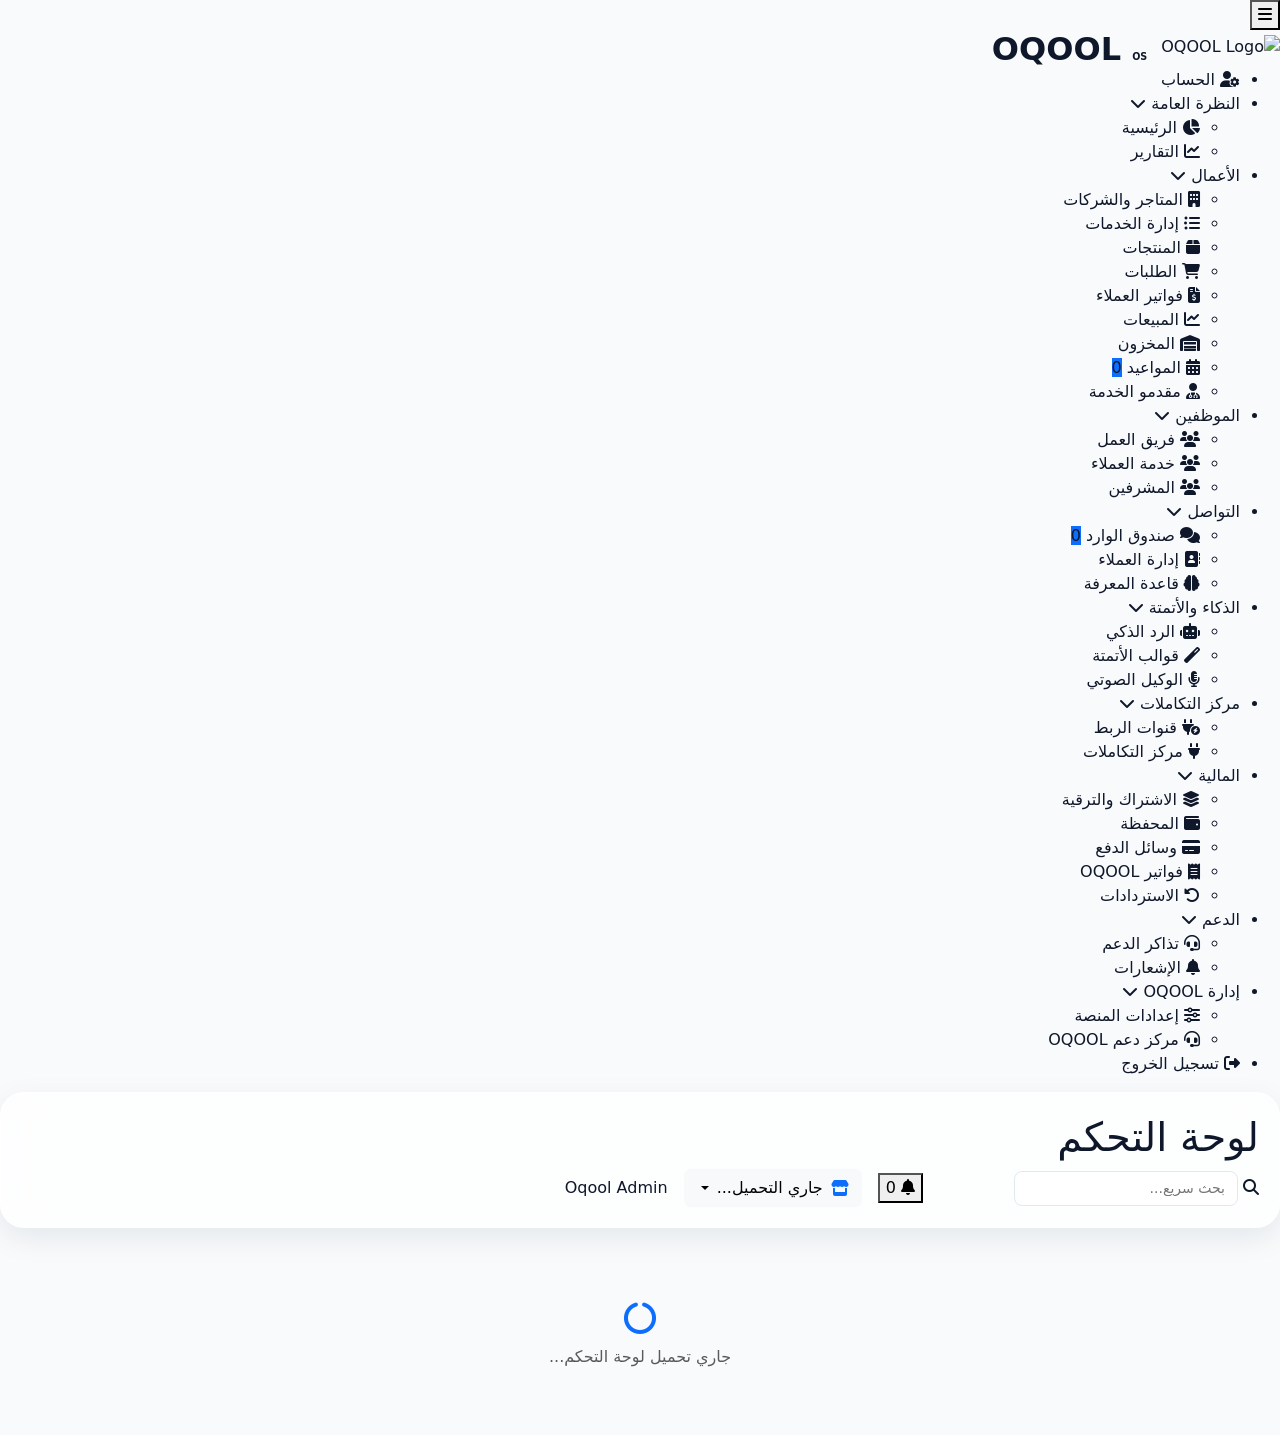
==== dashboard.html @ fad8ae8c "Add files via upload" ====
<!DOCTYPE html>
<html lang="ar" dir="rtl">
<head>
    <meta charset="UTF-8">
    <meta name="viewport" content="width=device-width, initial-scale=1.0">
    <title>OQOOL Dashboard | لوحة التحكم</title>

    <link href="https://cdn.jsdelivr.net/npm/bootstrap@5.3.0/dist/css/bootstrap.min.css" rel="stylesheet">
    <link rel="stylesheet" href="https://cdnjs.cloudflare.com/ajax/libs/font-awesome/6.4.0/css/all.min.css">
    <link href="https://cdn.jsdelivr.net/npm/boxicons@2.1.4/css/boxicons.min.css" rel="stylesheet">

    <!-- هوية عقول: main.css فيه المتغيرات، السايدبار، والبطاقات -->
    <link rel="stylesheet" href="/css/main.css?v=20260806">
    <link rel="stylesheet" href="/css/components.css?v=20260806">

    <link rel="icon" href="/images/logo3.png" type="image/png">
    
    <!-- مكتبة Chart.js لرسم المخطط البياني لقنوات التواصل -->
    <script src="https://cdn.jsdelivr.net/npm/chart.js"></script>

    <style>
        /* تحسينات التصميم الرسمي العالمي (Enterprise SaaS Styling) */
        :root {
            --oq-bg-main: #f8fafc;
            --oq-card-bg: #ffffff;
            --oq-border-color: #e2e8f0;
            --oq-text-main: #0f172a;
            --oq-text-muted: #64748b;
            --oq-primary: #2563eb;
        }

        body {
            background-color: var(--oq-bg-main);
            color: var(--oq-text-main);
            font-family: 'Tajawal', system-ui, -apple-system, sans-serif;
        }

        /* تحسين شريط البحث والزر في الهيدر */
        .oq-search-box input {
            border: 1px solid var(--oq-border-color);
            background: #ffffff;
            border-radius: 8px;
            padding: 6px 12px 6px 36px;
            font-size: 0.875rem;
            transition: all 0.2s ease;
        }

        .oq-search-box input:focus {
            border-color: var(--oq-primary);
            box-shadow: 0 0 0 3px rgba(37, 99, 235, 0.1);
        }

        /* تحسين بطاقات الـ KPI الرسمية */
        .oq-kpi-card {
            background: var(--oq-card-bg);
            border: 1px solid var(--oq-border-color);
            border-radius: 12px;
            padding: 20px;
            box-shadow: 0 1px 3px rgba(0, 0, 0, 0.04);
            transition: transform 0.2s ease, box-shadow 0.2s ease;
        }

        .oq-kpi-card:hover {
            box-shadow: 0 4px 12px rgba(0, 0, 0, 0.06);
            transform: translateY(-2px);
        }

        .oq-kpi-title {
            font-size: 0.85rem;
            color: var(--oq-text-muted);
            font-weight: 600;
            margin-bottom: 6px;
        }

        .oq-kpi-value {
            font-size: 1.75rem;
            font-weight: 700;
            color: var(--oq-text-main);
            letter-spacing: -0.02em;
        }

        .oq-kpi-sub {
            font-size: 0.75rem;
            color: #94a3b8;
            margin-top: 4px;
        }

        /* شريط التنبيه التجريبي الرسمي */
        #oqool-global-trial-banner {
            background: #eff6ff !important;
            border-bottom: 1px solid #bfdbfe !important;
            color: #1e40af !important;
            padding: 10px 20px;
            font-size: 0.875rem;
        }

        .oq-trial-upgrade-btn {
            background-color: var(--oq-primary);
            color: #ffffff;
            border-radius: 6px;
            padding: 6px 14px;
            font-size: 0.8rem;
            font-weight: 600;
            border: none;
            transition: background 0.2s ease;
        }

        .oq-trial-upgrade-btn:hover {
            background-color: #1d4ed8;
        }
    </style>
</head>

<body>

<!-- زر القائمة للجوال فقط -->
<button id="mobileMenuBtn" class="mobile-menu-btn" aria-label="فتح القائمة الجانبية" aria-expanded="false">
    <i class="fas fa-bars"></i>
</button>

<div class="layout" id="main-layout">
    <aside class="sidebar">

        <div class="logo d-flex align-items-center gap-2">
            <img src="/images/logo3.png" alt="OQOOL Logo" style="height: 28px; width: auto; object-fit: contain; margin-left: 6px;">
            <h2 class="fw-bold mb-0">OQOOL <span style="font-size: 0.6rem; color: var(--accent-color);">OS</span></h2>
        </div>

        <nav class="sidebar-nav" aria-label="التنقل الرئيسي">
            <ul id="main-nav">

                <li class="nav-item" data-section="profile">
                    <i class="fas fa-user-cog"></i>
                    <span>الحساب</span>
                </li>

                <!-- ============ النظرة العامة (مفتوحة افتراضياً) ============ -->
                <li class="nav-category-toggle open" data-category="overview">
                    <span>النظرة العامة</span>
                    <i class="fas fa-chevron-down chevron"></i>
                </li>
                <ul class="nav-submenu open" data-category-content="overview">
                    <li class="nav-item" data-section="dashboard">
                        <i class="fas fa-chart-pie"></i>
                        <span>الرئيسية</span>
                    </li>
                    <li class="nav-item" data-section="analytics">
                        <i class="fas fa-chart-line"></i>
                        <span>التقارير</span>
                    </li>
                </ul>

                <!-- ============ الأعمال ============ -->
                <li class="nav-category-toggle" data-category="business">
                    <span>الأعمال</span>
                    <i class="fas fa-chevron-down chevron"></i>
                </li>
                <ul class="nav-submenu" data-category-content="business">
                    <li class="nav-item active" data-section="companies">
                        <i class="fas fa-building"></i>
                        <span>المتاجر والشركات</span>
                    </li>
                    <li class="nav-item" data-section="services">
                        <i class="fas fa-list-ul"></i>
                        <span>إدارة الخدمات</span>
                    </li>

<li class="nav-item" data-section="products">
    <i class="fas fa-box"></i>
    <span>المنتجات</span>
</li>

<li class="nav-item" data-section="orders">
    <i class="fas fa-shopping-cart"></i>
    <span>الطلبات</span>
</li>

                    <li class="nav-item" data-section="customer-invoices">
                        <i class="fas fa-file-invoice-dollar"></i>
                        <span>فواتير العملاء</span>
                    </li>


<li class="nav-item" data-section="sales">
    <i class="fas fa-chart-line"></i>
    <span>المبيعات</span>
</li>

<li class="nav-item" data-section="inventory">
  <i class="fas fa-warehouse"></i>
  <span>المخزون</span>
</li>


                    <li class="nav-item" data-section="appointments">
                        <i class="fas fa-calendar-alt"></i>
                        <span>المواعيد</span>
                        <span id="appointments-badge" class="badge-pill bg-primary">0</span>
                    </li>

                  <li class="nav-item" data-section="providers">
                       <i class="fas fa-user-md"></i>
                       <span>مقدمو الخدمة</span>
                    </li>

                    </ul>


                <!-- ============ الموظفين ============ -->
                       <li class="nav-category-toggle" data-category="emplpyees">
                    <span>الموظفين</span>
                    <i class="fas fa-chevron-down chevron"></i>
                </li>
             <ul class="nav-submenu" data-category-content="team">
             <li class="nav-item" data-section="team">
                <i class="fas fa-users"></i>
                <span>فريق العمل</span>
             </li>

              <li class="nav-item" data-section="customer service">
                <i class="fas fa-users"></i>
                <span>خدمة العملاء</span>
              </li>


              <li class="nav-item" data-section="supervisor">
                <i class="fas fa-users"></i>
                <span>المشرفين</span>
              </li>

               </ul>

                <!-- ============ التواصل ============ -->
                <li class="nav-category-toggle" data-category="communication">
                    <span>التواصل</span>
                    <i class="fas fa-chevron-down chevron"></i>
                </li>
                <ul class="nav-submenu" data-category-content="communication">
                    <li class="nav-item" data-section="inbox">
                        <i class="fas fa-comments"></i>
                        <span>صندوق الوارد</span>
                        <span id="inbox-badge" class="badge-pill bg-primary">0</span>
                    </li>
                    <li class="nav-item" data-section="contacts">
                        <i class="fas fa-address-book"></i>
                        <span>إدارة العملاء</span>
                    </li>
                    <li class="nav-item" data-section="knowledge">
                        <i class="fas fa-brain"></i>
                        <span>قاعدة المعرفة</span>
                    </li>
                </ul>

                <!-- ============ الذكاء والأتمتة ============ -->
                <li class="nav-category-toggle" data-category="ai">
                    <span>الذكاء والأتمتة</span>
                    <i class="fas fa-chevron-down chevron"></i>
                </li>
                <ul class="nav-submenu" data-category-content="ai">
                    <li class="nav-item" data-section="ai-settings">
                        <i class="fas fa-robot"></i>
                        <span>الرد الذكي</span>
                    </li>
                    <li class="nav-item" data-section="automations">
                        <i class="fas fa-magic"></i>
                        <span>قوالب الأتمتة</span>
                    </li>
                    <li class="nav-item" data-section="voice-ai">
                        <i class="fas fa-microphone-alt"></i>
                        <span>الوكيل الصوتي</span>
                    </li>
                </ul>

                <!-- ============ مركز التكاملات ============ -->
                <li class="nav-category-toggle" data-category="integrations">
                    <span>مركز التكاملات</span>
                    <i class="fas fa-chevron-down chevron"></i>
                </li>
                <ul class="nav-submenu" data-category-content="integrations">
                    <li class="nav-item" data-section="channels">
                        <i class="fas fa-plug-circle-bolt"></i>
                        <span>قنوات الربط</span>
                    </li>
                    <li class="nav-item" data-section="integration-center">
                        <i class="fas fa-plug"></i>
                        <span>مركز التكاملات</span>
                    </li>
                </ul>

                <!-- ============ المالية ============ -->
                <li class="nav-category-toggle" data-category="billing-cat">
                    <span>المالية</span>
                    <i class="fas fa-chevron-down chevron"></i>
                </li>
                <ul class="nav-submenu" data-category-content="billing-cat">
                    <li class="nav-item" data-section="billing">
                        <i class="fas fa-layer-group"></i>
                        <span>الاشتراك والترقية</span>
                    </li>
                    <li class="nav-item" data-section="wallet">
                        <i class="fas fa-wallet"></i>
                        <span>المحفظة</span>
                    </li>
                    <li class="nav-item" data-section="payment-methods">
                        <i class="fas fa-credit-card"></i>
                        <span>وسائل الدفع</span>
                    </li>
                    <li class="nav-item" data-section="platform-invoices">
                        <i class="fas fa-receipt"></i>
                        <span>فواتير OQOOL</span>
                    </li>
                    <li class="nav-item" data-section="refunds">
                        <i class="fas fa-rotate-left"></i>
                        <span>الاستردادات</span>
                    </li>
                </ul>

                <!-- ============ الدعم ============ -->
                <li class="nav-category-toggle" data-category="support-cat">
                    <span>الدعم</span>
                    <i class="fas fa-chevron-down chevron"></i>
                </li>
                <ul class="nav-submenu" data-category-content="support-cat">
                    <li class="nav-item" data-section="support">
                        <i class="fas fa-headset"></i>
                        <span>تذاكر الدعم</span>
                    </li>
                    <li class="nav-item" data-section="notifications">
                        <i class="fas fa-bell"></i>
                        <span>الإشعارات</span>
                        <span id="notifications-badge" class="nav-badge" style="display:none;">0</span>
                    </li>
                </ul>

                <!-- ============ إدارة OQOOL (سوبر أدمن فقط) ============ -->
                <li class="nav-category-toggle super-admin-only" data-category="oqool-admin">
                    <span>إدارة OQOOL</span>
                    <i class="fas fa-chevron-down chevron"></i>
                </li>
<ul class="nav-submenu super-admin-only" data-category-content="oqool-admin">

    <li class="nav-item super-admin-only" data-section="settings">
        <i class="fas fa-sliders-h"></i>
        <span>إعدادات المنصة</span>
    </li>

    <li class="nav-item super-admin-only" data-section="admin_support">
        <i class="fas fa-headset"></i>
        <span>مركز دعم OQOOL</span>
    </li>

</ul>

                <li class="nav-item logout-item" id="logout-trigger">
                    <i class="fas fa-sign-out-alt"></i>
                    <span>تسجيل الخروج</span>
                </li>

            </ul>
        </nav>
    </aside>

    <main class="main-content">

        <!-- شريط التنبيه العالمي الذكي للفترة التجريبية (رسمي وأنيق) -->
        <div id="oqool-global-trial-banner" style="display:none; justify-content: space-between; align-items: center; direction: rtl; width: 100%;">
            <div style="display:flex; align-items:center; gap:10px;">
                <i class='bx bx-time-five' style="font-size: 20px;"></i>
                <span id="oqool-trial-text">جاري حساب الفترة التجريبية...</span>
            </div>
            <button class="oq-trial-upgrade-btn" onclick="window.location.hash = '#billing'; document.querySelector('[data-section=\'billing\']').click();">
                ترقية الاشتراك
            </button>
        </div>

        <!-- الهيدر ثابت أعلى الصفحة دائماً -->
        <header class="top-bar">
            <h1 id="page-title">لوحة التحكم</h1>

            <div class="d-flex align-items-center gap-3">

                <!-- شريط البحث -->
                <div class="oq-search-box">
                    <i class="fas fa-search"></i>
                    <input type="text" placeholder="بحث سريع..." aria-label="بحث">
                </div>

                <!-- جرس الإشعارات -->
<button
    class="oq-bell-btn"
    id="oq-notifications-bell"
    type="button"
    aria-label="الإشعارات"
>
                    <i class="fas fa-bell"></i>
                    <span class="oq-bell-badge" id="oq-bell-count">0</span>
                </button>

                <!-- مبدل المتاجر السريع -->
                <div class="dropdown oqool-store-switcher">
                    <button class="btn btn-light dropdown-toggle d-flex align-items-center gap-2" type="button" id="currentStoreBtn" data-bs-toggle="dropdown" aria-expanded="false">
                        <i class="fas fa-store text-primary"></i>
                        <span id="currentStoreName">جاري التحميل...</span>
                    </button>
                    <ul class="dropdown-menu dropdown-menu-end text-end" id="storesDropdownMenu" aria-labelledby="currentStoreBtn">
                        <li><span class="dropdown-item-text text-muted" style="font-size: 12px;">جاري جلب المتاجر...</span></li>
                    </ul>
                </div>

                <!-- البروفايل الشخصي -->
                <div class="user-profile d-flex align-items-center gap-2">
                    <span class="user-name">Oqool Admin</span>
                    <div class="avatar" id="userAvatar"></div>
                </div>
            </div>
        </header>

        <section id="app-viewport">
            <div class="loader-container" style="text-align: center; padding: 50px;">
                <i class="fas fa-circle-notch fa-spin fa-2x text-primary"></i>
                <p class="mt-2 text-muted fw-medium">جاري تحميل لوحة التحكم...</p>
            </div>
        </section>
    </main>
</div>

<div id="auth-screen" style="display:none;"></div>

<div id="toast-container"></div>

<div id="global-loader" class="oq-page-loader" style="display:none;">
    <div class="oq-loader"></div>
    <p>جاري المعالجة...</p>
</div>

<!-- Third-party JS -->
<script src="https://cdn.jsdelivr.net/npm/bootstrap@5.3.0/dist/js/bootstrap.bundle.min.js"></script>
<script src="https://unpkg.com/picmo@latest/dist/umd/index.js"></script>
<script src="https://cdn.jsdelivr.net/npm/sweetalert2@11"></script>

<!-- App modules -->
<script type="module" src="js/app.js?v=20260806"></script>
<script type="module" src="js/modules/dashboard.js?v=20260806"></script>
<script type="module" src="js/modules/support.js?v=20260806"></script>

<script>
document.getElementById('mobileMenuBtn').addEventListener('click', function () {
    const sidebar = document.querySelector('.sidebar');
    const expanded = sidebar.classList.toggle('active');
    this.setAttribute('aria-expanded', expanded);
});

document.querySelectorAll('.nav-item').forEach(item => {
    item.addEventListener('click', () => {
        document.querySelector('.sidebar').classList.remove('active');
        document.getElementById('mobileMenuBtn').setAttribute('aria-expanded', 'false');
    });
});
</script>

<script>
document.querySelectorAll('.nav-category-toggle').forEach(toggle => {
    toggle.addEventListener('click', () => {
        const content = toggle.nextElementSibling;
        if (!content || !content.classList.contains('nav-submenu')) return;

        const willOpen = !content.classList.contains('open');

        document.querySelectorAll('.nav-submenu.open').forEach(el => el.classList.remove('open'));
        document.querySelectorAll('.nav-category-toggle.open').forEach(el => el.classList.remove('open'));

        if (willOpen) {
            content.classList.add('open');
            toggle.classList.add('open');
        }
    });
});

function openCategoryOfActiveItem() {
    const activeItem = document.querySelector('.nav-item.active');
    if (!activeItem) return;

    const parentSubmenu = activeItem.closest('.nav-submenu');
    if (!parentSubmenu) return;

    document.querySelectorAll('.nav-submenu.open').forEach(el => el.classList.remove('open'));
    document.querySelectorAll('.nav-category-toggle.open').forEach(el => el.classList.remove('open'));

    parentSubmenu.classList.add('open');
    const categoryName = parentSubmenu.getAttribute('data-category-content');
    const toggle = document.querySelector(`.nav-category-toggle[data-category="${categoryName}"]`);
    if (toggle) toggle.classList.add('open');
}

document.addEventListener('click', (e) => {
    if (e.target.closest('.nav-item')) {
        setTimeout(openCategoryOfActiveItem, 50);
    }
});
</script>

<script>
function forceOqoolTrialBannerCheck() {
    try {
        const selectedCompany = JSON.parse(localStorage.getItem('oqool_selected_company'));
        const globalBanner = document.getElementById('oqool-global-trial-banner');
        const bannerText = document.getElementById('oqool-trial-text');

        if (!globalBanner || !bannerText) return;

        if (selectedCompany && (selectedCompany.account_status === 'trial' || selectedCompany.trial_status === 'active') && selectedCompany.trial_ends_at) {

            const targetDateStr = selectedCompany.trial_ends_at;
            const endDate = new Date(targetDateStr);
            const now = new Date();
            const timeDiff = endDate.getTime() - now.getTime();
            let daysLeft = Math.ceil(timeDiff / (1000 * 60 * 60 * 24));

            if (isNaN(daysLeft) || daysLeft <= 0) {
                globalBanner.style.setProperty('display', 'none', 'important');
                return;
            }

            bannerText.innerHTML = `أنت تستمتع بالفترة التجريبية لمنصة <strong>OQOOL OS</strong> لمتجر (<strong>${selectedCompany.name || 'متجرك الجديد'}</strong>). المتبقي على نهاية الفترة التجريبية: <span style="font-size: 15px; font-weight: 800; color:#dc2626;">${daysLeft} أيام</span>.`;

            if (daysLeft <= 3) {
                globalBanner.style.background = '#fef2f2';
                globalBanner.style.color = '#991b1b';
                globalBanner.style.borderBottom = '1px solid #fca5a5';
            } else {
                globalBanner.style.background = '#eff6ff';
                globalBanner.style.color = '#1e40af';
                globalBanner.style.borderBottom = '1px solid #bfdbfe';
            }

            globalBanner.style.setProperty('display', 'flex', 'important');
        } else {
            globalBanner.style.setProperty('display', 'none', 'important');
        }
    } catch (error) {
        console.error("Error in local trial banner check:", error);
    }
}

window.forceOqoolTrialBannerCheck = forceOqoolTrialBannerCheck;

document.addEventListener('DOMContentLoaded', () => {
    setTimeout(forceOqoolTrialBannerCheck, 600);
});

document.addEventListener('click', (e) => {
    if (e.target.closest('.nav-item')) {
        setTimeout(forceOqoolTrialBannerCheck, 200);
    }
});

async function updateOqoolWalletUI() {
    try {
        const selectedCompany = JSON.parse(localStorage.getItem('oqool_selected_company'));
        if (!selectedCompany || !selectedCompany.id) return;

        const response = await fetch('/api/company/wallet-status', {
            method: 'GET',
            headers: {
                'Content-Type': 'application/json',
                'Authorization': `Bearer ${localStorage.getItem('oqool_token')}`,
                'x-company-id': selectedCompany.id
            }
        });

        const result = await response.json();

        if (result.success && result.data) {
            const walletData = result.data;

            const giftMinutesEl = document.getElementById('text-gift-minutes');
            const walletBalanceEl = document.getElementById('text-wallet-balance');
            const minuteRateEl = document.getElementById('text-minute-rate');

            if (giftMinutesEl) {
                giftMinutesEl.innerText = `${walletData.giftMinutes} دقيقة`;
            }
            if (walletBalanceEl) {
                walletBalanceEl.innerText = `${walletData.walletBalance.toFixed(2)} ر.س`;
            }
            if (minuteRateEl) {
                const halala = Math.round(walletData.minuteRate * 100);
                minuteRateEl.innerText = `تكلفة الدقيقة الفورية: ${halala} هللة فقط`;
            }
        }
    } catch (error) {
        console.error("OQOOL OS - UI Wallet Fetch Error:", error);
    }
}

window.updateOqoolWalletUI = updateOqoolWalletUI;

document.addEventListener('DOMContentLoaded', () => {
    setTimeout(updateOqoolWalletUI, 700);
});

document.addEventListener('click', (e) => {
    if (e.target.closest('.nav-item')) {
        setTimeout(updateOqoolWalletUI, 300);
    }
});
</script>

<!-- ============================================================ -->
<!-- سكريبت بناء الرسم البياني لقنوات التواصل بحاقن الـ MutationObserver -->
<!-- ============================================================ -->
<script>
(function () {
    const COLORS = { whatsapp: '#16a34a', instagram: '#e1306c', web: '#3b82f6', default: '#24397c' };
    let chartInstance = null;

    function readChannelData() {
        const rows = document.querySelectorAll('.oq2-channel-panel .oq2-table tbody tr');
        const labels = [], values = [], colors = [];
        rows.forEach(function (row) {
            const labelEl = row.querySelector('.oq2-channel-label');
            const dotEl = row.querySelector('.oq2-channel-dot');
            const cells = row.querySelectorAll('td');
            if (!labelEl || cells.length < 2) return;
            const value = parseInt((cells[1].textContent || '').replace(/[^\d]/g, ''), 10) || 0;
            let color = COLORS.default;
            if (dotEl) {
                if (dotEl.classList.contains('whatsapp')) color = COLORS.whatsapp;
                else if (dotEl.classList.contains('instagram')) color = COLORS.instagram;
                else if (dotEl.classList.contains('web')) color = COLORS.web;
            }
            labels.push(labelEl.textContent.trim());
            values.push(value);
            colors.push(color);
        });
        return { labels, values, colors };
    }

    function isNarrow() { return window.innerWidth <= 992; }

    function buildChart() {
        if (typeof window.Chart === 'undefined') return;
        const panel = document.querySelector('.oq2-channel-panel');
        if (!panel) return;
        const data = readChannelData();
        if (!data.labels.length) return;

        let row = document.getElementById('oqChartRow');
        if (!row) {
            row = document.createElement('div');
            row.id = 'oqChartRow';
            panel.parentNode.insertBefore(row, panel);

            const card = document.createElement('div');
            card.className = 'oq2-panel';
            card.id = 'oqChartCard';
            card.innerHTML =
                '<h4><i class="fas fa-chart-pie me-2 text-primary"></i> تحليل قنوات التواصل</h4>' +
                '<p class="oq2-panel-sub">توزيع الرسائل وحجم التفاعل لكل قناة</p>' +
                '<div id="oqChartWrap" style="position:relative;flex:1;min-height:260px;margin-top:8px;"></div>';

            const canvasWrap = card.querySelector('#oqChartWrap');
            const canvas = document.createElement('canvas');
            canvas.id = 'oqChannelChart';
            canvasWrap.appendChild(canvas);

            row.appendChild(card);
            row.appendChild(panel);
        }

        row.style.display = 'grid';
        row.style.gap = '16px';
        row.style.marginBottom = '20px';
        row.style.alignItems = 'stretch';
        row.style.gridTemplateColumns = isNarrow() ? '1fr' : '1fr 1.15fr';
        panel.style.marginBottom = '0';
        const card = document.getElementById('oqChartCard');
        if (card) { card.style.marginBottom = '0'; card.style.display = 'flex'; card.style.flexDirection = 'column'; }

        const ctx = document.getElementById('oqChannelChart');
        if (!ctx) return;
        if (chartInstance) chartInstance.destroy();
        chartInstance = new window.Chart(ctx, {
            type: 'doughnut',
            data: {
                labels: data.labels,
                datasets: [{ data: data.values, backgroundColor: data.colors, borderColor: '#fff', borderWidth: 3, hoverOffset: 6 }]
            },
            options: {
                responsive: true,
                maintainAspectRatio: false,
                cutout: '65%',
                plugins: {
                    legend: {
                        position: 'bottom',
                        labels: { font: { family: 'Tajawal', size: 13, weight: '700' }, color: '#334155', padding: 16, usePointStyle: true, pointStyle: 'circle' }
                    },
                    tooltip: { rtl: true, titleFont: { family: 'Tajawal' }, bodyFont: { family: 'Tajawal' } }
                }
            }
        });
    }

    function tryInject() {
        if (document.querySelector('.oq2-channel-panel')) buildChart();
    }

    const observer = new MutationObserver(function () {
        if (!document.querySelector('.oq2-channel-panel')) { chartInstance = null; return; }
        if (!document.getElementById('oqChartRow')) tryInject();
    });
    observer.observe(document.body, { childList: true, subtree: true });

    document.addEventListener('DOMContentLoaded', function () { setTimeout(tryInject, 800); });
    window.addEventListener('hashchange', function () { setTimeout(tryInject, 500); });
    window.addEventListener('resize', function () {
        const row = document.getElementById('oqChartRow');
        if (row) row.style.gridTemplateColumns = isNarrow() ? '1fr' : '1fr 1.15fr';
    });
})();
</script>

</body>
</html>
---- css/main.css ----
:root {
  --oq-font-family: "Tajawal", system-ui, -apple-system, BlinkMacSystemFont, "Segoe UI", sans-serif;
  --oq-color-bg: #f4f7fb;
  --oq-color-surface: #ffffff;
  --oq-color-surface-alt: #f8fbff;
  --oq-color-text: #152033;
  --oq-color-text-muted: #6b7a90;
  --oq-color-border: rgba(18, 38, 63, 0.1);
  --oq-color-primary: #295cff;
  --oq-color-primary-strong: #1b46d1;
  --oq-color-sidebar: #0f172a;
  --oq-shadow-sm: 0 10px 30px rgba(15, 23, 42, 0.08);
  --oq-shadow-md: 0 18px 40px rgba(15, 23, 42, 0.12);
  --oq-radius-md: 16px;
  --oq-radius-lg: 24px;
  --oq-space-2: 0.5rem;
  --oq-space-3: 0.75rem;
  --oq-space-4: 1rem;
  --oq-space-5: 1.25rem;
  --oq-space-6: 1.5rem;
}

body.oq-app {
  margin: 0;
  font-family: var(--oq-font-family);
  background: var(--oq-color-bg);
  color: var(--oq-color-text);
}

.oq-app a {
  text-decoration: none;
}

.oq-dashboard {
  display: flex;
  min-height: 100vh;
}

.oq-sidebar {
  width: 300px;
  background: linear-gradient(180deg, #0f172a 0%, #16223f 100%);
  color: #f8fafc;
  border-inline-end: 1px solid rgba(255, 255, 255, 0.08);
}

.oq-main {
  flex: 1;
  padding: var(--oq-space-6);
}

.oq-sidebar-brand h1,
.oq-main h2,
.oq-main h3 {
  font-weight: 800;
}

.oq-eyebrow {
  display: inline-block;
  margin-bottom: 0.25rem;
  color: var(--oq-color-text-muted);
  font-size: 0.8125rem;
  font-weight: 700;
  letter-spacing: 0.04em;
}

.oq-sidebar .oq-eyebrow {
  color: rgba(255, 255, 255, 0.68);
}

.top-bar {
  margin-bottom: var(--oq-space-6);
  padding: var(--oq-space-5);
  background: rgba(255, 255, 255, 0.72);
  border: 1px solid rgba(255, 255, 255, 0.75);
  border-radius: var(--oq-radius-lg);
  box-shadow: var(--oq-shadow-sm);
  backdrop-filter: blur(18px);
}

.oq-content-card,
.oq-sidebar-card {
  background: var(--oq-color-surface);
  border-radius: var(--oq-radius-lg);
  box-shadow: var(--oq-shadow-sm);
}

.oq-sidebar-card {
  background: rgba(255, 255, 255, 0.08);
  color: #f8fafc;
}

.oq-activity-item {
  padding: var(--oq-space-4);
  background: var(--oq-color-surface-alt);
  border: 1px solid var(--oq-color-border);
  border-radius: var(--oq-radius-md);
}

@media (max-width: 991.98px) {
  .oq-dashboard {
    flex-direction: column;
  }

  .oq-sidebar {
    width: 100%;
  }
}
---- css/components.css ----
.oq-kpi-card {
  background: linear-gradient(180deg, #ffffff 0%, #f9fbff 100%);
  border-radius: var(--oq-radius-lg);
  box-shadow: var(--oq-shadow-sm);
  transition: transform 0.2s ease, box-shadow 0.2s ease, border-color 0.2s ease;
}

.oq-kpi-card:hover {
  transform: translateY(-4px);
  box-shadow: var(--oq-shadow-md);
}

.oq-kpi-label {
  color: var(--oq-color-text-muted);
  font-size: 0.95rem;
  font-weight: 600;
}

.oq-kpi-value {
  color: var(--oq-color-text);
  font-size: clamp(1.8rem, 2vw, 2.4rem);
  font-weight: 800;
}

.oq-kpi-meta {
  color: #178a55;
  font-size: 0.95rem;
  font-weight: 600;
}

.oq-kpi-icon {
  display: inline-flex;
  align-items: center;
  justify-content: center;
  width: 3rem;
  height: 3rem;
  border-radius: 1rem;
  background: rgba(41, 92, 255, 0.12);
  color: var(--oq-color-primary);
  font-size: 1.25rem;
}

.oq-app .btn {
  border-radius: 0.9rem;
  font-weight: 700;
  padding: 0.7rem 1.15rem;
  transition: transform 0.2s ease, box-shadow 0.2s ease, background-color 0.2s ease, border-color 0.2s ease;
}

.oq-app .btn:hover {
  transform: translateY(-1px);
}

.oq-app .btn-primary {
  background: linear-gradient(135deg, var(--oq-color-primary) 0%, #5f85ff 100%);
  border-color: transparent;
  box-shadow: 0 12px 24px rgba(41, 92, 255, 0.22);
}

.oq-app .btn-primary:hover,
.oq-app .btn-primary:focus {
  background: linear-gradient(135deg, var(--oq-color-primary-strong) 0%, var(--oq-color-primary) 100%);
  border-color: transparent;
  box-shadow: 0 16px 28px rgba(41, 92, 255, 0.28);
}

.oq-app .form-control,
.oq-app .form-select {
  min-height: 3rem;
  border-color: var(--oq-color-border);
  border-radius: 0.9rem;
  box-shadow: none;
  transition: border-color 0.2s ease, box-shadow 0.2s ease, background-color 0.2s ease;
}

.oq-app .form-control:focus,
.oq-app .form-select:focus {
  border-color: rgba(41, 92, 255, 0.45);
  box-shadow: 0 0 0 0.25rem rgba(41, 92, 255, 0.12);
}

.oq-search-box {
  min-width: min(100%, 320px);
}

.oq-search-box .form-control {
  padding-inline-start: 1rem;
  background: rgba(255, 255, 255, 0.92);
}

.oq-sidebar .nav-link {
  padding: 0.9rem 1rem;
  color: rgba(248, 250, 252, 0.78);
  border-radius: 1rem;
  font-weight: 700;
  transition: background-color 0.2s ease, color 0.2s ease, transform 0.2s ease;
}

.oq-sidebar .nav-link:hover,
.oq-sidebar .nav-link.active {
  color: #ffffff;
  background: rgba(255, 255, 255, 0.12);
  transform: translateX(-2px);
}

.top-bar .form-select,
.top-bar .btn,
.top-bar .oq-search-box {
  flex-shrink: 0;
}

textarea.form-control {
  min-height: 8rem;
  resize: vertical;
}
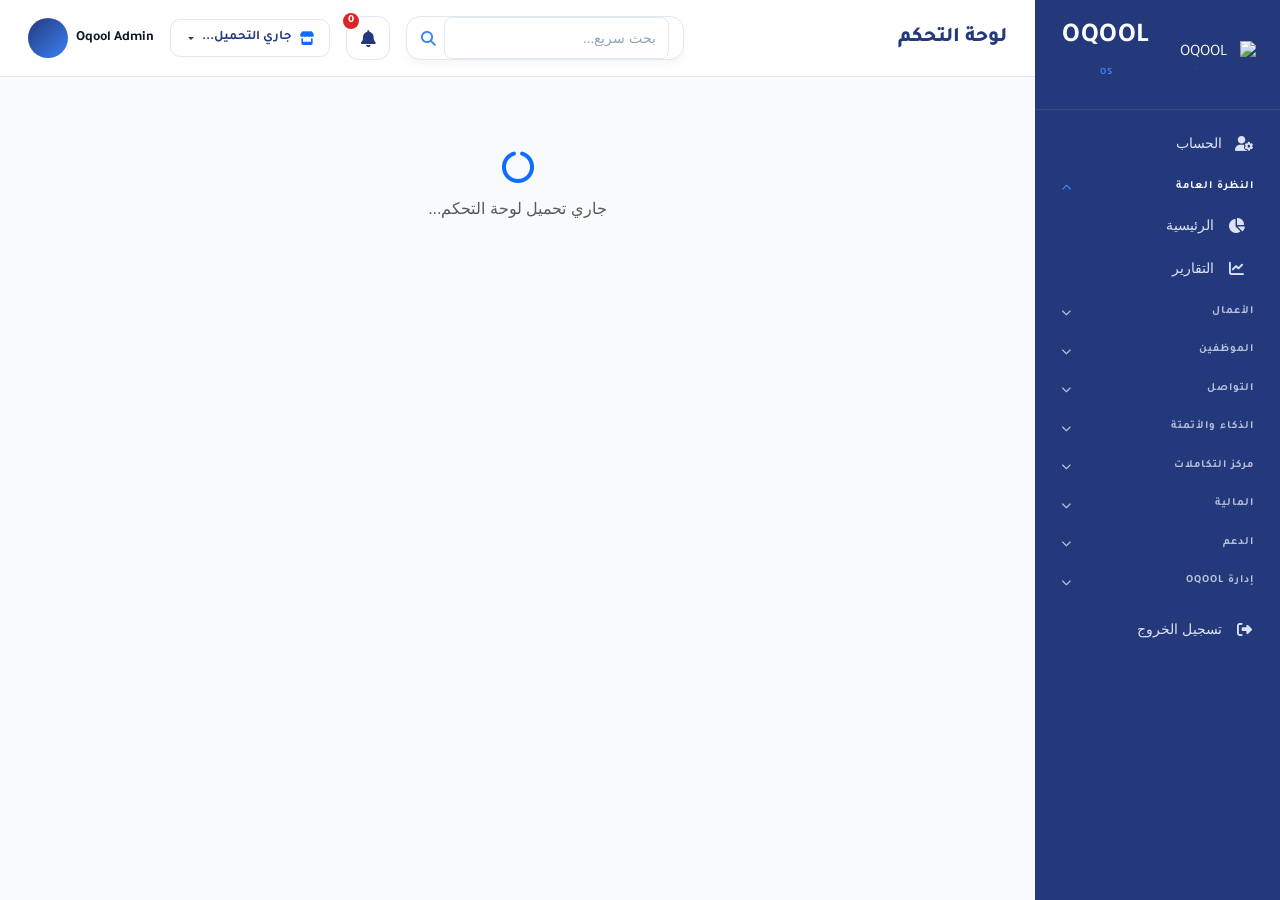
==== commit 26c64be0: "Add files via upload" ====
--- a/dashboard.html
+++ b/dashboard.html
@@ -10,8 +10,10 @@
     <link href="https://cdn.jsdelivr.net/npm/boxicons@2.1.4/css/boxicons.min.css" rel="stylesheet">
 
     <!-- هوية عقول: main.css فيه المتغيرات، السايدبار، والبطاقات -->
-    <link rel="stylesheet" href="/css/main.css?v=20260806">
-    <link rel="stylesheet" href="/css/components.css?v=20260806">
+<link rel="stylesheet" href="main.css">
+<link rel="stylesheet" href="components.css">
+<link rel="stylesheet" href="animations.css">
+<link rel="stylesheet" href="enhancements.css">
 
     <link rel="icon" href="/images/logo3.png" type="image/png">
     
--- a/main.css
+++ b/main.css
@@ -0,0 +1,1242 @@
+/* ========================================================
+   OQOOL OS — main.css (نسخة محسّنة)
+   نفس أسماء الكلاسات الأصلية بالضبط + تصميم احترافي جديد
+   ======================================================== */
+
+/* 1. استدعاء الخط */
+@import url('https://fonts.googleapis.com/css2?family=Tajawal:wght@400;500;700;800;900&display=swap');
+
+/* 2. المتغيرات (هوية عقول) */
+:root {
+    --sidebar-width: 245px;
+    --primary-color: #24397c;
+    --primary-dark: #17274f;
+    --accent-color: #3b82f6;
+    --accent-soft: #eff6ff;
+    --bg-color: #f5f7fb;
+    --text-color: #24397c;
+    --text-muted: #64748b;
+    --white: #ffffff;
+    --danger: #ef4444;
+    --warning: #f59e0b;
+    --success: #16a34a;
+    --border-color: #e2e8f0;
+    --radius-md: 14px;
+    --radius-lg: 18px;
+    --shadow-sm: 0 1px 3px rgba(15, 23, 42, .06);
+    --shadow-md: 0 8px 24px rgba(15, 23, 42, .08);
+}
+
+/* 3. الإعدادات العامة */
+* { margin: 0; padding: 0; box-sizing: border-box; font-family: 'Tajawal', sans-serif; }
+
+body {
+    background-color: var(--bg-color);
+    direction: rtl;
+    color: var(--text-color);
+    overflow-x: hidden;
+}
+
+/* 4. الهيكل */
+.layout { display: flex; min-height: 100vh; }
+
+.sidebar {
+    width: var(--sidebar-width);
+    background: var(--primary-color);
+    color: var(--white);
+    position: fixed;
+    height: 100vh;
+    right: 0;
+    top: 0;
+    z-index: 1000;
+    display: flex;
+    flex-direction: column;
+    transition: transform 0.3s ease;
+}
+
+.sidebar .logo {
+    padding: 22px 24px;
+    text-align: center;
+    border-bottom: 1px solid rgba(255,255,255,0.08);
+}
+.sidebar .logo h2 { font-size: 1.7rem; font-weight: 900; letter-spacing: .5px; }
+
+.sidebar nav,
+.sidebar .sidebar-nav {
+    flex: 1;
+    overflow-y: auto;
+    padding: 12px 12px 24px;
+}
+.sidebar nav::-webkit-scrollbar { width: 6px; }
+.sidebar nav::-webkit-scrollbar-thumb { background: rgba(255,255,255,.15); border-radius: 3px; }
+
+#main-nav { list-style: none; margin: 0; padding: 0; }
+
+/* 5. عناصر القائمة */
+.nav-category {
+    color: #94a3b8;
+    font-size: 11px;
+    font-weight: 700;
+    padding: 18px 14px 8px;
+    text-transform: uppercase;
+    letter-spacing: 1px;
+}
+
+.nav-item {
+    padding: 11px 14px;
+    font-size: 14px;
+    font-weight: 500;
+    display: flex;
+    align-items: center;
+    gap: 12px;
+    cursor: pointer;
+    transition: all 0.2s ease;
+    color: #cbd5e1 !important;
+    text-decoration: none;
+    width: 100%;
+    border-radius: 10px;
+    list-style: none;
+}
+.nav-item i { width: 20px; text-align: center; font-size: 15px; }
+
+.nav-item:hover {
+    background: rgba(255, 255, 255, 0.08);
+    color: var(--white) !important;
+}
+
+.nav-item.active {
+    background: var(--accent-color) !important;
+    color: var(--white) !important;
+    box-shadow: 0 6px 16px rgba(59,130,246,.35);
+}
+
+.logout-item { margin-top: 10px; color: #fca5a5 !important; }
+.logout-item:hover { background: rgba(239,68,68,.15); color: #fecaca !important; }
+
+/* 6. المحتوى الرئيسي */
+.main-content {
+    flex: 1;
+    margin-right: var(--sidebar-width);
+    padding: 0;
+    min-height: 100vh;
+}
+
+/* 7. الهيدر الثابت */
+.top-bar {
+    display: flex;
+    justify-content: space-between;
+    align-items: center;
+    padding: 16px 28px;
+    background: var(--white);
+    border-bottom: 1px solid var(--border-color);
+    position: sticky;
+    top: 0;
+    z-index: 200;
+}
+
+.top-bar h1,
+.top-bar #page-title {
+    margin: 0;
+    font-size: 1.3rem;
+    font-weight: 800;
+    color: var(--text-color);
+}
+
+.oqool-store-switcher .dropdown-toggle {
+    display: flex;
+    align-items: center;
+    gap: 8px;
+    border: 1px solid var(--border-color);
+    font-weight: 700;
+    border-radius: 10px;
+    font-size: 13px;
+    padding: 8px 14px;
+    background: var(--white);
+    color: var(--text-color);
+    cursor: pointer;
+}
+.oqool-store-switcher .dropdown-toggle:hover {
+    border-color: var(--accent-color);
+    background: var(--accent-soft);
+}
+.oqool-store-switcher .dropdown-menu {
+    border-radius: 8px;
+    box-shadow: var(--shadow-md);
+    min-width: 180px;
+}
+
+.user-profile .user-name { font-weight: 700; font-size: 14px; }
+.user-profile .avatar {
+    width: 40px; height: 40px;
+    border-radius: 50%;
+    background: linear-gradient(135deg, var(--primary-color), var(--accent-color));
+    display: flex; align-items: center; justify-content: center;
+    color: #fff; font-weight: 800; font-size: 16px;
+    user-select: none;
+}
+
+/* المساحة الداخلية للصفحة */
+#app-viewport { padding: 24px 28px 40px; }
+
+/* شريط الفترة التجريبية */
+#oqool-global-trial-banner {
+    padding: 10px 24px;
+    font-size: 13px;
+    font-weight: bold;
+    border-bottom: 1px solid #bfdbfe;
+    position: sticky;
+    top: 0;
+    z-index: 201;
+    width: 100% !important;
+    min-height: 44px;
+    box-shadow: 0 1px 3px rgba(0,0,0,0.05);
+    animation: fadeInBanner 0.3s ease-out;
+}
+@keyframes fadeInBanner {
+    from { opacity: 0; transform: translateY(-5px); }
+    to { opacity: 1; transform: translateY(0); }
+}
+.oq-trial-upgrade-btn {
+    background: var(--accent-color);
+    color: white;
+    border: none;
+    padding: 5px 14px;
+    border-radius: 6px;
+    font-weight: bold;
+    font-size: 12px;
+    cursor: pointer;
+    box-shadow: var(--shadow-sm);
+    transition: transform .15s ease;
+}
+.oq-trial-upgrade-btn:hover { transform: translateY(-1px); }
+
+/* زر الجوال */
+.mobile-menu-btn {
+    display: none;
+    background: var(--primary-color);
+    color: white;
+    border: none;
+    width: 44px; height: 44px;
+    border-radius: 12px;
+    cursor: pointer;
+    position: fixed;
+    top: 14px;
+    right: 14px;
+    z-index: 2100;
+    font-size: 18px;
+    box-shadow: var(--shadow-md);
+    align-items: center;
+    justify-content: center;
+}
+
+/* الأكورديون للقائمة الجانبية */
+.nav-category-toggle {
+    display: flex;
+    align-items: center;
+    justify-content: space-between;
+    cursor: pointer;
+    user-select: none;
+    padding: 14px 14px 8px;
+    font-size: 11px;
+    font-weight: 700;
+    text-transform: uppercase;
+    letter-spacing: 1px;
+    color: #94a3b8;
+    transition: color 0.2s ease;
+    list-style: none;
+}
+.nav-category-toggle:hover { color: #cbd5e1; }
+.nav-category-toggle .chevron { font-size: 10px; transition: transform 0.25s ease; }
+.nav-category-toggle.open { color: var(--white); }
+.nav-category-toggle.open .chevron { transform: rotate(180deg); color: var(--accent-color); }
+
+.nav-submenu {
+    list-style: none;
+    margin: 0;
+    padding: 0;
+    max-height: 0;
+    overflow: hidden;
+    transition: max-height 0.3s ease;
+}
+.nav-submenu.open { max-height: 600px; }
+.nav-submenu .nav-item { padding-right: 22px; }
+
+/* ========================================================
+   الرئيسية الجديدة (oq2-*)
+   ======================================================== */
+.oq2-dashboard { direction: rtl; padding: 0; }
+
+.oq2-hero {
+    background: linear-gradient(135deg, var(--primary-dark) 0%, var(--primary-color) 65%, var(--accent-color) 130%);
+    border-radius: 20px;
+    padding: 24px 26px;
+    color: #fff;
+    position: relative;
+    overflow: hidden;
+    box-shadow: var(--shadow-md);
+    margin-bottom: 18px;
+}
+.oq2-hero::after {
+    content: "";
+    position: absolute;
+    inset: 0;
+    background: radial-gradient(circle at 88% -10%, rgba(59,130,246,.35), transparent 45%);
+    pointer-events: none;
+}
+.oq2-hero-top {
+    display: flex; justify-content: space-between; align-items: flex-start;
+    flex-wrap: wrap; gap: 14px; position: relative; z-index: 1;
+}
+.oq2-hero-store { font-size: 12.5px; font-weight: 700; color: rgba(255,255,255,.72); margin-bottom: 6px; }
+.oq2-hero-title { font-size: 19px; font-weight: 800; line-height: 1.5; }
+.oq2-hero-actions { display: flex; align-items: center; gap: 10px; flex-wrap: wrap; }
+
+.oq2-live-pill {
+    display: flex; align-items: center; gap: 9px;
+    background: rgba(255,255,255,.1);
+    border: 1px solid rgba(255,255,255,.16);
+    border-radius: 999px;
+    padding: 7px 15px;
+    font-size: 12.5px; font-weight: 700; color: #dcfce7;
+}
+.oq2-live-dot-wrap { position: relative; width: 9px; height: 9px; display: inline-block; }
+.oq2-live-dot { width: 9px; height: 9px; border-radius: 50%; background: var(--success); position: relative; z-index: 1; display: block; }
+.oq2-live-dot-wrap::before {
+    content: ""; position: absolute; inset: -5px; border-radius: 50%;
+    background: var(--success); opacity: .35; animation: oq2Pulse 1.8s ease-out infinite;
+}
+@keyframes oq2Pulse {
+    0% { transform: scale(.6); opacity: .5; }
+    100% { transform: scale(2.3); opacity: 0; }
+}
+.oq2-change-company {
+    background: rgba(255,255,255,.14);
+    border: 1px solid rgba(255,255,255,.22);
+    color: #fff; border-radius: 10px;
+    padding: 8px 16px; font-size: 12.5px; font-weight: 700; cursor: pointer;
+    transition: background .2s ease;
+}
+.oq2-change-company:hover { background: rgba(255,255,255,.24); }
+
+.oq2-stats-grid {
+    display: grid;
+    grid-template-columns: repeat(4, minmax(0, 1fr));
+    gap: 14px;
+    margin-bottom: 18px;
+}
+.oq2-stat {
+    background: var(--white);
+    border: 1px solid var(--border-color);
+    border-radius: 16px;
+    padding: 18px;
+    position: relative;
+    overflow: hidden;
+    transition: transform .15s ease, box-shadow .15s ease;
+}
+.oq2-stat:hover { transform: translateY(-2px); box-shadow: var(--shadow-md); }
+.oq2-stat::before { content: ""; position: absolute; top: 0; right: 0; bottom: 0; width: 4px; }
+.oq2-stat.tone-blue::before  { background: var(--accent-color); }
+.oq2-stat.tone-green::before { background: var(--success); }
+.oq2-stat.tone-amber::before { background: var(--warning); }
+.oq2-stat.tone-red::before   { background: var(--danger); }
+.oq2-stat.tone-navy::before  { background: var(--primary-color); }
+.oq2-stat .ic {
+    width: 36px; height: 36px; border-radius: 10px;
+    display: flex; align-items: center; justify-content: center;
+    font-size: 14px; margin-bottom: 14px;
+}
+.oq2-stat.tone-blue .ic  { background: var(--accent-soft); color: var(--accent-color); }
+.oq2-stat.tone-green .ic { background: #ecfdf3; color: var(--success); }
+.oq2-stat.tone-amber .ic { background: #fff7e6; color: var(--warning); }
+.oq2-stat.tone-red .ic   { background: #fef2f2; color: var(--danger); }
+.oq2-stat.tone-navy .ic  { background: #eef1f8; color: var(--primary-color); }
+.oq2-stat h2 {
+    font-size: 27px; font-weight: 900; color: #0f172a;
+    font-variant-numeric: tabular-nums; line-height: 1; margin-bottom: 6px;
+}
+.oq2-stat span { font-size: 12.5px; font-weight: 600; color: var(--text-muted); }
+
+.oq2-stat-ai {
+    background: var(--white);
+    border: 1px solid var(--border-color);
+}
+.oq2-stat-ai::before { background: var(--accent-color); }
+.oq2-stat-ai .ic { background: var(--accent-soft); color: var(--accent-color); }
+.oq2-stat-ai h2 { color: #0f172a; }
+.oq2-stat-ai span { color: var(--text-muted); }
+
+.oq2-chip-row { display: grid; grid-template-columns: 1fr 1fr; gap: 14px; margin-bottom: 18px; }
+.oq2-chip {
+    background: var(--white); border: 1px solid var(--border-color);
+    border-radius: 16px; padding: 18px 20px;
+    display: flex; align-items: center; gap: 14px;
+}
+.oq2-chip .ic {
+    width: 44px; height: 44px; border-radius: 12px;
+    display: flex; align-items: center; justify-content: center;
+    font-size: 16px; flex-shrink: 0;
+}
+.oq2-chip.gift .ic    { background: #fff7e6; color: var(--warning); }
+.oq2-chip.balance .ic { background: #ecfdf3; color: var(--success); }
+.oq2-chip .body { flex: 1; }
+.oq2-chip .t { font-size: 12px; font-weight: 700; color: var(--text-muted); }
+.oq2-chip h3 { font-size: 18px; font-weight: 900; margin: 4px 0; }
+.oq2-chip.gift h3    { color: var(--warning); }
+.oq2-chip.balance h3 { color: var(--success); }
+.oq2-chip p { font-size: 11px; color: var(--text-muted); margin: 0; }
+.oq2-chip-btn {
+    border: none; border-radius: 10px; padding: 9px 16px;
+    font-size: 12px; font-weight: 800; cursor: pointer;
+    background: var(--success); color: #fff; white-space: nowrap;
+    display: flex; align-items: center; gap: 6px;
+}
+
+.oq2-panels { display: grid; grid-template-columns: 1.15fr .85fr; gap: 14px; }
+.oq2-panel {
+    background: var(--white); border: 1px solid var(--border-color);
+    border-radius: 18px; padding: 20px;
+}
+.oq2-panel h4 {
+    font-size: 15px; font-weight: 800; margin-bottom: 6px;
+    display: flex; align-items: center; gap: 8px; color: #0f172a;
+}
+.oq2-panel-sub { font-size: 12.5px; color: var(--text-muted); margin-bottom: 14px; }
+.oq2-tags { display: flex; gap: 8px; flex-wrap: wrap; margin-bottom: 16px; }
+.oq2-tag {
+    padding: 7px 13px; border-radius: 8px; font-size: 12.5px; font-weight: 700;
+    display: inline-flex; align-items: center; gap: 6px;
+}
+.oq2-tag.ok      { background: #ecfdf3; color: var(--success); }
+.oq2-tag.pending { background: #fff7e6; color: var(--warning); }
+.oq2-ghost-btn {
+    background: #f1f5f9; border: none; border-radius: 10px;
+    padding: 8px 16px; font-size: 12.5px; font-weight: 700; cursor: pointer; color: #1e293b;
+    transition: background .2s ease;
+}
+.oq2-ghost-btn:hover { background: #e2e8f0; }
+
+.oq2-panel-ai {
+    background:
+        radial-gradient(circle at 90% 10%, rgba(59,130,246,.28), transparent 55%),
+        linear-gradient(160deg, var(--primary-dark), var(--primary-color));
+    color: #fff; position: relative; overflow: hidden;
+    display: flex; flex-direction: column; justify-content: space-between;
+}
+.oq2-panel-ai::after {
+    content: ""; position: absolute; inset: 0; opacity: .08;
+    background-image: radial-gradient(circle, #fff 1px, transparent 1px);
+    background-size: 14px 14px; pointer-events: none;
+}
+.oq2-panel-ai h4 { color: #fff; position: relative; z-index: 1; }
+.oq2-panel-ai p  { color: rgba(255,255,255,.78); font-size: 13px; line-height: 1.8; margin-bottom: 16px; position: relative; z-index: 1; }
+.oq2-ai-btn {
+    background: rgba(255,255,255,.14); border: 1px solid rgba(255,255,255,.25);
+    color: #fff; border-radius: 10px; padding: 9px 16px;
+    font-size: 12.5px; font-weight: 700; cursor: pointer; width: fit-content;
+    position: relative; z-index: 1; transition: background .2s ease;
+}
+.oq2-ai-btn:hover { background: rgba(255,255,255,.24); }
+
+/* ========================================================
+   صفحة التقارير (oq2-analytics-*)
+   ======================================================== */
+.oq2-analytics-header {
+    display: flex; justify-content: space-between; align-items: center;
+    flex-wrap: wrap; gap: 16px; margin-bottom: 18px;
+}
+.oq2-analytics-sub { color: var(--text-muted); font-size: 14px; margin-top: 6px; }
+.oq2-analytics-chips { display: flex; gap: 12px; align-items: center; flex-wrap: wrap; }
+.oq2-status-chip, .oq2-ai-chip {
+    border-radius: 14px; padding: 10px 18px; min-width: 150px; flex: 0 0 auto; text-align: center;
+}
+.oq2-status-chip { background: var(--white); border: 1px solid var(--border-color); box-shadow: var(--shadow-sm); }
+.oq2-status-chip .l, .oq2-ai-chip .l { display: block; font-size: 11.5px; font-weight: 700; }
+.oq2-status-chip .l { color: var(--text-muted); }
+.oq2-status-chip .v {
+    display: flex; align-items: center; justify-content: center; gap: 6px;
+    color: var(--success); font-weight: 800; margin-top: 4px; font-size: 14px;
+}
+.oq2-ai-chip {
+    background: var(--white);
+    border: 1px solid var(--border-color);
+    box-shadow: var(--shadow-sm);
+}
+.oq2-ai-chip .l { color: var(--text-muted); }
+.oq2-ai-chip .v { font-size: 19px; font-weight: 800; margin-top: 4px; display: block; color: var(--accent-color); }
+
+.oq2-panels-analytics { margin-bottom: 18px; }
+.oq2-quick-actions {
+    display: grid; grid-template-columns: repeat(auto-fit, minmax(140px, 1fr)); gap: 10px;
+}
+.oq2-qa-btn {
+    border: none; border-radius: 10px; padding: 11px; font-weight: 700; font-size: 13px;
+    cursor: pointer; background: #f1f5f9; color: #1e293b;
+    display: flex; align-items: center; justify-content: center; gap: 7px;
+    transition: background .2s ease;
+}
+.oq2-qa-btn:hover { background: #e2e8f0; }
+.oq2-qa-btn.primary { background: var(--accent-color); color: #fff; }
+.oq2-qa-btn.primary:hover { background: #2563eb; }
+
+.oq2-activity-list { display: flex; flex-direction: column; gap: 10px; }
+.oq2-activity-item {
+    padding: 12px 14px; border-radius: 12px; background: var(--bg-color);
+    color: #475569; font-size: 13.5px; border-right: 3px solid var(--accent-color);
+}
+
+.oq2-channel-panel { margin-bottom: 18px; }
+.oq2-table-wrap { overflow-x: auto; }
+.oq2-table { width: 100%; border-collapse: collapse; text-align: right; margin-top: 8px; }
+.oq2-table thead th {
+    padding: 12px; font-size: 12.5px; font-weight: 700; color: var(--text-muted);
+    background: var(--bg-color); border-bottom: 1px solid var(--border-color);
+}
+.oq2-table tbody td {
+    padding: 13px 12px; font-size: 13.5px; border-bottom: 1px solid #f1f5f9;
+    color: #1e293b; vertical-align: middle;
+}
+.oq2-channel-label { display: inline-flex; align-items: center; gap: 8px; direction: ltr; }
+.oq2-channel-dot { display: inline-block; width: 8px; height: 8px; border-radius: 50%; flex-shrink: 0; }
+.oq2-channel-dot.whatsapp  { background: var(--success); }
+.oq2-channel-dot.instagram { background: #e1306c; }
+.oq2-channel-dot.web       { background: var(--accent-color); }
+.oq2-bar { width: 100%; height: 8px; background: #eef2f7; border-radius: 999px; overflow: hidden; }
+.oq2-bar-fill { display: block; height: 100%; border-radius: 999px; }
+.oq2-bar-fill.whatsapp  { background: var(--success); }
+.oq2-bar-fill.instagram { background: #e1306c; }
+.oq2-bar-fill.web       { background: var(--accent-color); }
+
+/* ========================================================
+   الاشتراكات والفواتير (billing-*)
+   ======================================================== */
+.billing-page { padding: 0; direction: rtl; }
+.billing-toggle { display: flex; justify-content: center; margin-bottom: 30px; }
+.billing-toggle-btn {
+    padding: 8px 25px; border: none; cursor: pointer;
+    background: #f1f5f9; color: #64748b; font-weight: bold; transition: 0.3s;
+}
+.billing-toggle-btn:first-child { border-radius: 0 50px 50px 0; }
+.billing-toggle-btn:last-child { border-radius: 50px 0 0 50px; }
+.billing-toggle-btn.active { background: var(--accent-color); color: #fff; }
+.billing-plans {
+    display: grid; grid-template-columns: repeat(3, minmax(220px, 1fr));
+    gap: 20px; margin-bottom: 40px; align-items: end;
+}
+.billing-card { border: 1px solid #e2e8f0; text-align: center; padding: 25px; border-radius: 15px; background: #fff; }
+.billing-card.featured {
+    border: 2px solid var(--accent-color); padding: 30px; position: relative;
+    box-shadow: 0 10px 15px -3px rgba(0,0,0,0.1);
+}
+.billing-badge {
+    position: absolute; top: -12px; left: 50%; transform: translateX(-50%);
+    background: var(--accent-color); color: #fff; padding: 4px 15px; border-radius: 20px; font-size: 0.75rem;
+}
+.billing-card h4 { color: #64748b; margin-bottom: 15px; }
+.billing-card.featured h4 { color: var(--accent-color); }
+.billing-price { margin: 15px 0; }
+.billing-price strong { color: #1e293b; font-size: 2rem; }
+.billing-card.featured .billing-price strong { font-size: 2.2rem; }
+.billing-price span { color: #64748b; }
+.billing-card p { font-size: 0.9rem; color: #10b981; margin-bottom: 20px; line-height: 1.8; }
+.billing-outline-btn, .billing-primary-btn {
+    width: 100%; padding: 11px; border-radius: 8px; cursor: pointer; font-weight: bold;
+}
+.billing-outline-btn { border: 1px solid #cbd5e1; background: transparent; color: #334155; }
+.billing-primary-btn { border: none; background: var(--accent-color); color: #fff; }
+.billing-history { padding: 20px; border-radius: 12px; background: #fff; border: 1px solid #e2e8f0; }
+.billing-history h3 { margin-bottom: 20px; font-size: 1.1rem; color: #1e293b; }
+.billing-table-wrap { overflow-x: auto; }
+.billing-table { width: 100%; border-collapse: collapse; text-align: right; }
+.billing-table th {
+    padding: 12px; border-bottom: 1px solid #e2e8f0; color: #64748b; font-size: 0.9rem; background: #f8f9fa;
+}
+.billing-table td { padding: 12px; border-bottom: 1px solid #f1f5f9; font-size: 0.9rem; }
+.paid-badge { background: #dcfce7; color: #166534; padding: 4px 10px; border-radius: 6px; font-size: 0.8rem; font-weight: bold; }
+
+/* ========================================================
+   النوافذ المنبثقة (modal) + التنبيهات (toast)
+   ======================================================== */
+.modal-overlay {
+    position: fixed; inset: 0; background: rgba(0,0,0,.45);
+    display: flex; align-items: center; justify-content: center; z-index: 9999;
+}
+.modal-card {
+    background: #fff; width: 420px; max-width: 90%; padding: 25px;
+    border-radius: 18px; box-shadow: 0 10px 35px rgba(0,0,0,.2);
+}
+.modal-card input, .modal-card textarea, .modal-card select { margin-bottom: 12px; }
+.modal-actions { display: flex; gap: 10px; margin-top: 15px; }
+
+.oqool-toast {
+    position: fixed; top: 25px; left: 50%;
+    transform: translateX(-50%) translateY(-20px);
+    min-width: 260px; max-width: 420px; padding: 16px 22px; border-radius: 14px;
+    background: #fff; color: #0f172a; box-shadow: 0 10px 35px rgba(0,0,0,0.12);
+    z-index: 999999; opacity: 0; transition: all 0.3s ease;
+    border: 1px solid #e2e8f0; font-weight: 600;
+}
+.oqool-toast.show { opacity: 1; transform: translateX(-50%) translateY(0); }
+.oqool-toast-success { border-right: 5px solid #22c55e; }
+.oqool-toast-error   { border-right: 5px solid #ef4444; }
+.oqool-toast-warning { border-right: 5px solid #f59e0b; }
+.oqool-toast-info    { border-right: 5px solid #3b82f6; }
+
+/* ========================================================
+   صندوق الوارد (inbox)
+   ======================================================== */
+.inbox-wrapper {
+    display: flex; height: 82vh; background: #fff; border-radius: 18px;
+    overflow: hidden; border: 1px solid #e5e7eb; direction: rtl;
+    box-shadow: 0 10px 30px rgba(15, 23, 42, 0.08);
+}
+.chat-list {
+    width: 250px; min-width: 250px; max-width: 250px;
+    border-left: 1px solid #e5e7eb; background: #fff; display: flex; flex-direction: column;
+}
+.chat-list-header { padding: 18px; border-bottom: 1px solid #e5e7eb; }
+.chat-search-input {
+    width: 100%; padding: 11px 14px; border-radius: 14px; border: 1px solid #e5e7eb;
+    outline: none; background: #f8fafc; font-size: 14px;
+}
+#conversationsContainer { flex: 1; overflow-y: auto; }
+.chat-view { flex: 1; min-width: 0; display: flex; flex-direction: column; background: #f8fafc; }
+#chat-header {
+    padding: 15px 22px; border-bottom: 1px solid #e5e7eb; background: #fff;
+    font-weight: bold; color: #1e293b; display: flex; align-items: center; gap: 10px;
+}
+#chat-messages-area {
+    flex: 1; padding: 24px 24px 90px; overflow-y: auto;
+    display: flex; flex-direction: column; gap: 12px;
+}
+.chat-empty-state { margin: auto; text-align: center; color: #94a3b8; }
+#chat-footer {
+    padding: 12px 18px; border-top: 1px solid #e5e7eb; display: none; gap: 7px;
+    flex-wrap: nowrap; background: #fff; align-items: center;
+    position: sticky; bottom: 0; z-index: 10; box-shadow: 0 -4px 12px rgba(15, 23, 42, .05);
+}
+#chat-footer .btn { border: 1px solid #e2e8f0; border-radius: 12px; min-width: 46px; height: 46px; }
+#msgInput {
+    flex: 1; height: 48px; padding: 0 16px; border-radius: 18px;
+    border: 1px solid #dbe3ef; background: #f8fafc; font-size: 15px; outline: none;
+}
+#sendMsgBtn { border-radius: 14px !important; height: 46px; padding: 0 18px; }
+#servicesMenu {
+    display: none; position: absolute; bottom: 78px; right: 20px; width: 300px;
+    background: #fff; border-radius: 15px; box-shadow: 0 10px 25px rgba(0,0,0,0.1);
+    border: 1px solid #eee; z-index: 10000; overflow: hidden;
+}
+.services-menu-header { padding: 15px; border-bottom: 1px solid #f1f5f9; background: #f8fafc; }
+#servicesListContainer { max-height: 300px; overflow-y: auto; padding: 10px; }
+.mobile-chat-back-btn { display: none; }
+
+/* ========================================================
+   التجاوب (Responsive)
+   ======================================================== */
+@media (max-width: 992px) {
+    .oq2-stats-grid { grid-template-columns: repeat(2, minmax(0, 1fr)); }
+    .oq2-chip-row   { grid-template-columns: 1fr; }
+    .oq2-panels     { grid-template-columns: 1fr; }
+    .billing-plans  { grid-template-columns: 1fr; }
+}
+
+@media (max-width: 768px) {
+    .mobile-menu-btn { display: flex; }
+    body { overflow-y: auto !important; }
+
+    .sidebar { transform: translateX(100%); box-shadow: -8px 0 24px rgba(0,0,0,.2); }
+    .sidebar.active { transform: translateX(0); }
+
+    .main-content { margin-right: 0 !important; width: 100%; }
+
+    .top-bar { padding: 14px 64px 14px 16px; flex-wrap: wrap; gap: 10px; }
+    #app-viewport { padding: 18px 16px 40px; }
+
+    .oq2-hero { padding: 20px 18px; }
+    .oq2-hero-title { font-size: 17px; }
+
+    .oq2-analytics-header { flex-direction: column; align-items: stretch; }
+    .oq2-analytics-chips { width: 100%; }
+    .oq2-status-chip, .oq2-ai-chip { flex: 1; }
+
+    .billing-card.featured { order: -1; }
+
+    #oqool-global-trial-banner { flex-direction: column !important; gap: 10px; text-align: center !important; padding: 12px !important; }
+
+    /* صندوق الوارد على الجوال */
+    .inbox-wrapper { height: calc(100dvh - 120px) !important; min-height: 620px; width: 100% !important; border-radius: 22px !important; position: relative; }
+    .chat-list { width: 100% !important; min-width: 100% !important; border-left: none !important; }
+    .chat-view { position: absolute; inset: 0; width: 100%; height: 100%; transform: translateX(-100%); transition: transform .25s ease; z-index: 20; }
+    .inbox-wrapper.mobile-chat-open .chat-view { transform: translateX(0); }
+    #chat-header { height: 64px; padding: 10px 14px !important; position: sticky; top: 0; z-index: 30; }
+    .mobile-chat-back-btn {
+        display: inline-flex !important; align-items: center; justify-content: center;
+        width: 38px; height: 38px; border: none; border-radius: 12px;
+        background: #eef4ff; color: #24397c; font-size: 22px; margin-left: 4px;
+    }
+    #chat-messages-area { padding: 18px 14px 110px !important; height: calc(100% - 64px); overflow-y: auto !important; }
+    #chat-footer { position: absolute !important; bottom: 0 !important; left: 0; right: 0; padding: 10px !important; border-radius: 0 !important; z-index: 40; }
+    #servicesMenu { width: calc(100vw - 30px) !important; right: 15px !important; bottom: 70px !important; }
+}
+
+@media (max-width: 480px) {
+    .oq2-stats-grid { grid-template-columns: 1fr; }
+    .user-profile .user-name { display: none; }
+}
+
+/* ========================================================
+   لوحة الرئيسية الفعلية (oq-*) — نفس الكلاسات التي يبنيها app.js
+   ======================================================== */
+.oq-dashboard { direction: rtl; padding: 0; }
+
+.oq-dashboard-head {
+    display: flex;
+    justify-content: space-between;
+    align-items: center;
+    gap: 18px;
+    flex-wrap: wrap;
+    margin-bottom: 20px;
+    background: linear-gradient(135deg, var(--primary-dark) 0%, var(--primary-color) 65%, var(--accent-color) 135%);
+    border-radius: 20px;
+    padding: 24px 26px;
+    color: #fff;
+    position: relative;
+    overflow: hidden;
+    box-shadow: var(--shadow-md);
+}
+.oq-dashboard-head::after {
+    content: "";
+    position: absolute; inset: 0;
+    background: radial-gradient(circle at 88% -10%, rgba(59,130,246,.35), transparent 45%);
+    pointer-events: none;
+}
+.oq-dashboard-head > div { position: relative; z-index: 1; }
+.oq-dashboard-head p {
+    color: rgba(255,255,255,.85);
+    font-size: 14px;
+    font-weight: 600;
+    line-height: 1.6;
+    margin: 0;
+    max-width: 560px;
+}
+.oq-dashboard-head .btn {
+    position: relative; z-index: 1;
+    background: rgba(255,255,255,.16) !important;
+    border: 1px solid rgba(255,255,255,.28) !important;
+    color: #fff !important;
+    border-radius: 12px !important;
+    white-space: nowrap;
+    transition: background .2s ease;
+}
+.oq-dashboard-head .btn:hover { background: rgba(255,255,255,.26) !important; }
+
+.oq-stats-grid {
+    display: grid;
+    grid-template-columns: repeat(4, minmax(0, 1fr));
+    gap: 14px;
+    margin-bottom: 18px;
+}
+.oq-stat-card {
+    background: var(--white);
+    padding: 18px;
+    border-radius: 16px;
+    border: 1px solid var(--border-color);
+    box-shadow: var(--shadow-sm);
+    position: relative;
+    overflow: hidden;
+    transition: transform .15s ease, box-shadow .15s ease;
+}
+.oq-stat-card:hover { transform: translateY(-2px); box-shadow: var(--shadow-md); }
+.oq-stat-card::before {
+    content: ""; position: absolute; top: 0; right: 0; bottom: 0; width: 4px;
+    background: var(--accent-color);
+}
+.oq-stat-card:nth-child(2)::before { background: var(--success); }
+.oq-stat-card.warning::before { background: var(--warning); }
+.oq-stat-card.danger::before { background: var(--danger); }
+.oq-stat-label { color: var(--text-muted); font-size: 12.5px; font-weight: 600; }
+.oq-stat-card h2 {
+    margin: 10px 0 0;
+    color: #0f172a;
+    font-size: 27px;
+    font-weight: 900;
+    line-height: 1;
+    font-variant-numeric: tabular-nums;
+}
+.oq-stat-card.warning h2 { color: var(--warning); }
+.oq-stat-card.danger h2 { color: var(--danger); }
+
+.oq-wallet-row {
+    display: grid;
+    grid-template-columns: repeat(2, 1fr);
+    gap: 14px;
+    margin-bottom: 18px;
+}
+.oq-wallet-card {
+    border: 1px solid var(--border-color);
+    border-radius: 16px;
+    box-shadow: var(--shadow-sm);
+    padding: 20px 22px;
+    display: flex;
+    align-items: center;
+    justify-content: space-between;
+    gap: 16px;
+}
+.oq-wallet-card.minutes { background: linear-gradient(135deg, var(--accent-soft) 0%, #dbeafe 100%); border-right: 5px solid var(--accent-color); }
+.oq-wallet-card.balance { background: linear-gradient(135deg, #f0fdf4 0%, #dcfce7 100%); border-right: 5px solid var(--success); }
+.oq-wallet-card h6 { color: var(--text-muted); font-weight: 700; font-size: 13px; margin-bottom: 4px; }
+.oq-wallet-card h3 { font-weight: 900; margin: 6px 0; font-size: 20px; }
+.oq-wallet-card.minutes h3 { color: var(--accent-color); }
+.oq-wallet-card.balance h3 { color: var(--success); }
+.oq-wallet-card p { color: var(--text-muted); font-size: 11px; margin: 0; }
+.oq-wallet-icon {
+    border-radius: 50%;
+    width: 56px; height: 56px;
+    display: flex; align-items: center; justify-content: center;
+    background: var(--white);
+    box-shadow: var(--shadow-sm);
+    flex-shrink: 0;
+}
+.oq-wallet-icon.minutes { color: var(--accent-color); }
+.oq-wallet-icon.balance { color: var(--success); }
+.oq-wallet-actions { display: flex; flex-direction: column; align-items: flex-end; gap: 8px; }
+.oq-btn-pill {
+    border: none; border-radius: 20px; padding: 7px 15px;
+    font-size: 11.5px; font-weight: 800; cursor: pointer;
+    white-space: nowrap;
+}
+.oq-btn-pill.success { background: var(--success); color: #fff; }
+
+.oq-panels-grid {
+    display: grid;
+    grid-template-columns: 1.2fr .8fr;
+    gap: 14px;
+    margin-bottom: 18px;
+}
+.oq-panel {
+    background: var(--white);
+    padding: 20px;
+    border-radius: 18px;
+    border: 1px solid var(--border-color);
+    box-shadow: var(--shadow-sm);
+    display: flex;
+    flex-direction: column;
+    justify-content: space-between;
+}
+.oq-panel h4 { margin: 0 0 8px; color: #0f172a; font-weight: 800; font-size: 15px; }
+.oq-panel p { color: var(--text-muted); font-size: 13px; line-height: 1.7; margin-bottom: 16px; }
+.oq-panel-dark {
+    background:
+        radial-gradient(circle at 90% 10%, rgba(59,130,246,.28), transparent 55%),
+        linear-gradient(160deg, var(--primary-dark), var(--primary-color));
+    color: #fff;
+    border: none;
+    position: relative;
+    overflow: hidden;
+}
+.oq-panel-dark::after {
+    content: ""; position: absolute; inset: 0; opacity: .08;
+    background-image: radial-gradient(circle, #fff 1px, transparent 1px);
+    background-size: 14px 14px; pointer-events: none;
+}
+.oq-panel-dark h4 { color: #fff; position: relative; z-index: 1; }
+.oq-panel-dark p { color: rgba(255,255,255,.8); position: relative; z-index: 1; }
+.oq-tag {
+    padding: 7px 13px; border-radius: 8px; font-weight: 700; font-size: 12.5px;
+    display: inline-block;
+}
+.oq-tag.success { background: #ecfdf3; color: var(--success); }
+.oq-tag.warning { background: #fff7e6; color: var(--warning); }
+.oq-btn-ghost {
+    width: fit-content;
+    background: #f1f5f9; color: #1e293b; border: none;
+    padding: 9px 16px; border-radius: 10px; cursor: pointer;
+    font-weight: 700; font-size: 12.5px;
+    position: relative; z-index: 1;
+    transition: background .2s ease;
+}
+.oq-btn-ghost:hover { background: #e2e8f0; }
+.oq-btn-ghost-light {
+    width: fit-content;
+    background: rgba(255,255,255,.16); color: #fff;
+    border: 1px solid rgba(255,255,255,.25);
+    padding: 9px 16px; border-radius: 10px; cursor: pointer;
+    font-weight: 700; font-size: 12.5px;
+    position: relative; z-index: 1;
+    transition: background .2s ease;
+}
+.oq-btn-ghost-light:hover { background: rgba(255,255,255,.26); }
+
+/* ========================================================
+   شاشة الترحيب قبل اختيار متجر (dashboard-*)
+   ======================================================== */
+.dashboard-home-wrap {
+    min-height: auto;
+    display: flex;
+    align-items: flex-start;
+    justify-content: center;
+    padding: 20px 0;
+}
+.dashboard-hero-card {
+    width: 100%;
+    max-width: 760px;
+    display: grid;
+    grid-template-columns: 1fr 1fr;
+    background: #fff;
+    border: 1px solid var(--border-color);
+    border-radius: 20px;
+    overflow: hidden;
+    box-shadow: var(--shadow-md);
+}
+.dashboard-hero-image {
+    position: relative;
+    min-height: 220px;
+    background: linear-gradient(145deg, var(--primary-dark) 0%, var(--primary-color) 55%, var(--accent-color) 100%);
+    display: flex; align-items: center; justify-content: center;
+}
+.dashboard-image-frame {
+    position: absolute; inset: 22px;
+    border: 1px solid rgba(255,255,255,.16);
+    border-radius: 22px;
+}
+.dashboard-logo-box {
+    display: flex; align-items: center; justify-content: center; z-index: 2;
+}
+.dashboard-logo-box img { width: 220px; max-width: 82%; object-fit: contain; display: block; mix-blend-mode: screen; }
+.dashboard-hero-text {
+    padding: 30px;
+    text-align: right;
+    display: flex; flex-direction: column; justify-content: center;
+}
+.dashboard-badge {
+    display: inline-flex; align-items: center; gap: 8px; width: max-content;
+    padding: 7px 13px; border-radius: 999px;
+    background: var(--accent-soft); color: var(--accent-color);
+    font-size: 12px; font-weight: 800; margin-bottom: 16px;
+}
+.dashboard-hero-text h2 { color: #0f172a; font-size: 24px; line-height: 1.4; font-weight: 900; margin-bottom: 14px; }
+.dashboard-hero-text p { color: var(--text-muted); font-size: 14px; line-height: 1.8; margin-bottom: 22px; }
+.dashboard-main-btn {
+    width: max-content;
+    background: var(--accent-color) !important;
+    border: none !important;
+    color: #fff !important;
+    border-radius: 14px !important;
+    padding: 11px 28px !important;
+    font-weight: 800 !important;
+    box-shadow: 0 12px 26px rgba(37,99,235,.24);
+}
+
+@media (max-width: 992px) {
+    .oq-stats-grid { grid-template-columns: repeat(2, minmax(0, 1fr)); }
+    .oq-wallet-row { grid-template-columns: 1fr; }
+    .oq-panels-grid { grid-template-columns: 1fr; }
+}
+@media (max-width: 768px) {
+    .oq-dashboard-head { flex-direction: column; align-items: stretch; text-align: center; padding: 20px 18px; }
+    .oq-dashboard-head p { max-width: 100%; }
+    .dashboard-hero-card { display: flex; flex-direction: column; }
+    .dashboard-hero-image { order: 1; min-height: 190px; }
+    .dashboard-hero-text { order: 2; text-align: center; align-items: center; padding: 24px 20px; }
+    .dashboard-badge { margin-left: auto; margin-right: auto; }
+    .dashboard-main-btn { margin: 0 auto; }
+}
+
+@media (max-width: 480px) {
+    .oq-stats-grid { grid-template-columns: 1fr; }
+}
+
+
+/* ========================================================
+   البحث + جرس الإشعارات في الهيدر
+   (نسخة واحدة موحّدة — كانت مكررة 4 مرات بالملف القديم بتضارب قواعد)
+   ======================================================== */
+.oq-search-box {
+    display: flex;
+    flex-direction: row-reverse;   /* الأيقونة بجانب النص لا بعيدة عنه */
+    align-items: center;
+    justify-content: flex-start;
+    gap: 8px;
+    height: 44px;
+    padding: 0 14px;
+    background: #fff;
+    border: 1.5px solid var(--border-color);
+    border-radius: 14px;
+    min-width: 240px;
+    box-shadow: var(--shadow-sm);
+    overflow: hidden;
+    transition: border-color .2s ease, box-shadow .2s ease;
+}
+.oq-search-box:hover { border-color: #cbd5e1; }
+.oq-search-box:focus-within {
+    border-color: var(--accent-color);
+    box-shadow: 0 0 0 3px rgba(59,130,246,.14);
+}
+.oq-search-box i {
+    display: flex;
+    align-items: center;
+    height: 100%;
+    color: var(--accent-color);
+    font-size: 15px;
+}
+.oq-search-box input {
+    border: none;
+    outline: none;
+    background: transparent;
+    font-family: 'Tajawal', sans-serif;
+    font-size: 14px;
+    font-weight: 500;
+    color: var(--text-color);
+    text-align: right;
+    width: 100%;
+    height: 100%;
+    line-height: normal;
+    padding: 0;
+    margin: 0;
+    box-sizing: border-box;
+}
+.oq-search-box input::placeholder {
+    color: #94a3b8;
+    font-weight: 500;
+}
+
+.oq-bell-btn {
+    position: relative;
+    width: 44px;
+    height: 44px;
+    border: 1px solid var(--border-color);
+    background: var(--white);
+    border-radius: 12px;
+    cursor: pointer;
+    color: var(--text-color);
+    font-size: 17px;
+    display: flex;
+    align-items: center;
+    justify-content: center;
+    transition: all .2s ease;
+    flex-shrink: 0;
+}
+.oq-bell-btn:hover {
+    border-color: var(--accent-color);
+    background: var(--accent-soft);
+    color: var(--accent-color);
+}
+.oq-bell-badge {
+    position: absolute;
+    top: -6px;
+    left: -6px;
+    min-width: 20px;
+    height: 20px;
+    padding: 0 5px;
+    background: var(--danger);
+    color: #fff;
+    font-size: 11px;
+    font-weight: 800;
+    border-radius: 999px;
+    display: flex;
+    align-items: center;
+    justify-content: center;
+    border: 2px solid #fff;
+}
+.oq-bell-badge:empty,
+.oq-bell-badge[data-count="0"] { display: none; }
+
+@media (max-width: 768px) {
+    .oq-search-box { display: none; }
+    .oq-bell-btn { width: 40px; height: 40px; }
+}
+
+/* ========================================================
+   تحسين شريط التمرير داخل القائمة الجانبية (أوضح وأغمق)
+   ======================================================== */
+.sidebar nav,
+.sidebar .sidebar-nav {
+    scrollbar-width: thin;
+    scrollbar-color: rgba(255,255,255,.45) rgba(0,0,0,.18);
+}
+.sidebar nav::-webkit-scrollbar,
+.sidebar .sidebar-nav::-webkit-scrollbar {
+    width: 9px;
+}
+.sidebar nav::-webkit-scrollbar-track,
+.sidebar .sidebar-nav::-webkit-scrollbar-track {
+    background: rgba(0,0,0,.18);
+    border-radius: 8px;
+}
+.sidebar nav::-webkit-scrollbar-thumb,
+.sidebar .sidebar-nav::-webkit-scrollbar-thumb {
+    background: rgba(255,255,255,.45);
+    border-radius: 8px;
+    border: 2px solid transparent;
+    background-clip: padding-box;
+}
+.sidebar nav::-webkit-scrollbar-thumb:hover,
+.sidebar .sidebar-nav::-webkit-scrollbar-thumb:hover {
+    background: rgba(255,255,255,.7);
+    background-clip: padding-box;
+}
+
+/* عناوين الفئات: أوضح على الخلفية الكحلية */
+.nav-category-toggle { color: #b7c2dc; }
+.nav-category-toggle:hover { color: #fff; }
+.nav-item { color: #dbe3f4 !important; }
+
+/* الرسم والجدول جنباً إلى جنب */
+.oq-chart-row {
+    display: grid;
+    grid-template-columns: 1fr 1.15fr;   /* الرسم أصغر قليلاً، الجدول أوسع */
+    gap: 14px;
+    align-items: stretch;
+    margin-bottom: 18px;
+}
+.oq-chart-row .oq2-channel-panel { margin-bottom: 0; }
+.oq-chart-card { margin-bottom: 0; display: flex; flex-direction: column; }
+.oq-chart-wrap {
+    position: relative;
+    flex: 1;
+    min-height: 260px;
+    margin-top: 8px;
+}
+
+/* على الجوال: فوق بعض تلقائياً */
+@media (max-width: 992px) {
+    .oq-chart-row { grid-template-columns: 1fr; }
+}
+
+/* تحسين بطاقات المؤشرات الرئيسية (KPI Cards) */
+.stat-card {
+    background: #ffffff;
+    border: 1px solid #e2e8f0;
+    border-radius: 12px;
+    padding: 20px;
+    box-shadow: 0 1px 3px rgba(0, 0, 0, 0.05);
+    transition: transform 0.2s ease, box-shadow 0.2s ease;
+}
+
+.stat-card:hover {
+    box-shadow: 0 4px 12px rgba(0, 0, 0, 0.08);
+    transform: translateY(-2px);
+}
+
+.stat-card-title {
+    font-size: 0.875rem;
+    color: #64748b;
+    font-weight: 600;
+    margin-bottom: 8px;
+}
+
+.stat-card-value {
+    font-size: 1.75rem;
+    font-weight: 700;
+    color: #0f172a;
+    letter-spacing: -0.02em;
+}
+
+.stat-card-sub {
+    font-size: 0.75rem;
+    color: #94a3b8;
+    margin-top: 4px;
+}
+
+/* زر العروض أو الترقية الرسمي */
+.oq-btn-primary {
+    background-color: #2563eb;
+    color: #ffffff;
+    border-radius: 8px;
+    font-weight: 600;
+    font-size: 0.875rem;
+    padding: 8px 16px;
+    border: none;
+    transition: background-color 0.2s ease;
+}
+
+.oq-btn-primary:hover {
+    background-color: #1d4ed8;
+}
+
+
+/* OQOOL BILLING TRIAL + MOBILE PATCH 2026-09-06 */
+
+.billing-page {
+    width: 100%;
+    max-width: 100%;
+    min-width: 0;
+}
+
+.billing-trial-box {
+    margin-bottom: 25px;
+    padding: 22px;
+    text-align: center;
+    background: #eff6ff;
+    border: 1px solid #bfdbfe;
+    border-radius: 18px;
+}
+
+.billing-trial-box h3 {
+    margin-bottom: 8px;
+    color: #1d4ed8;
+}
+
+.billing-trial-box p {
+    margin-bottom: 18px;
+    color: #475569;
+    line-height: 1.8;
+}
+
+.billing-trial-box .billing-primary-btn {
+    max-width: 320px;
+}
+
+.billing-table-wrap {
+    width: 100%;
+    max-width: 100%;
+    overflow-x: auto;
+    -webkit-overflow-scrolling: touch;
+}
+
+.billing-table {
+    min-width: 680px;
+}
+
+@media (max-width: 992px) {
+    .billing-plans {
+        grid-template-columns: minmax(0, 1fr) !important;
+        align-items: stretch !important;
+    }
+
+    .billing-card {
+        width: 100%;
+        min-width: 0;
+    }
+}
+
+@media (max-width: 768px) {
+    .billing-page {
+        overflow-x: hidden;
+    }
+
+    .billing-page section,
+    .billing-page form,
+    .billing-page input,
+    .billing-page select {
+        max-width: 100%;
+        min-width: 0;
+    }
+
+    .billing-history {
+        padding: 14px;
+    }
+
+    .billing-trial-box {
+        padding: 18px 14px;
+    }
+
+    .billing-trial-box .billing-primary-btn {
+        width: 100%;
+        max-width: 100%;
+    }
+
+    #platform-invoice-filters {
+        grid-template-columns: minmax(0, 1fr) !important;
+        padding: 14px !important;
+    }
+}
--- a/components.css
+++ b/components.css
@@ -0,0 +1,899 @@
+
+.card {
+  background: #fff;
+  padding: 15px;
+  border-radius: 10px;
+  margin-bottom: 10px;
+}
+
+.button {
+  background: #007bff;
+  color: #fff;
+  padding: 10px;
+  border: none;
+  cursor: pointer;
+}
+
+/* Tickets */
+.tickets-grid {
+  display: grid;
+  grid-template-columns: repeat(auto-fill, minmax(320px, 1fr));
+  gap: 20px;
+  margin-top: 20px;
+}
+
+.ticket-card {
+  background: #fff;
+  border-radius: 18px;
+  padding: 20px;
+  box-shadow: 0 4px 15px rgba(0,0,0,0.08);
+  transition: 0.3s;
+  overflow: hidden;
+}
+
+.ticket-card:hover {
+  transform: translateY(-3px);
+}
+
+.ticket-top {
+  display: flex;
+  justify-content: space-between;
+  align-items: center;
+  gap: 10px;
+  margin-bottom: 15px;
+  flex-wrap: wrap;
+}
+
+.ticket-number {
+  font-weight: bold;
+  color: #2957ff;
+  font-size: 15px;
+  word-break: break-word;
+}
+
+.ticket-status {
+  background: #eef3ff;
+  padding: 5px 12px;
+  border-radius: 20px;
+  font-size: 13px;
+  white-space: nowrap;
+}
+
+.ticket-card h3 {
+  font-size: 20px;
+  margin-bottom: 10px;
+  line-height: 1.5;
+}
+
+.ticket-card p {
+  font-size: 14px;
+  line-height: 1.8;
+  color: #666;
+}
+
+.ticket-footer {
+  display: flex;
+  flex-wrap: wrap;
+  gap: 10px;
+  margin-top: 15px;
+  font-size: 13px;
+  color: #777;
+}
+
+/* Modal */
+.modal-overlay {
+  position: fixed;
+  inset: 0;
+  background: rgba(0,0,0,0.45);
+  display: flex;
+  align-items: center;
+  justify-content: center;
+  z-index: 9999;
+  padding: 20px;
+}
+
+.modal-card {
+  width: 100%;
+  max-width: 560px;
+  max-height: 88vh;
+  overflow-y: auto;
+  background: #fff;
+  padding: 28px;
+  border-radius: 22px;
+  box-sizing: border-box;
+}
+
+.modal-card h3 {
+  color: #1f2937;
+  margin-bottom: 18px;
+  font-weight: 700;
+  text-align: center;
+}
+
+.modal-card input,
+.modal-card textarea,
+.modal-card select,
+.modal-card .form-control {
+  width: 100%;
+  min-height: 46px;
+  padding: 12px 14px;
+  margin-bottom: 12px;
+  border: 1px solid #cbd5e1 !important;
+  border-radius: 12px;
+  background: #fff !important;
+  color: #111827 !important;
+  opacity: 1 !important;
+  -webkit-text-fill-color: #111827 !important;
+  font-size: 15px !important;
+  font-weight: 500 !important;
+  box-shadow: none !important;
+  box-sizing: border-box;
+}
+
+.modal-card textarea,
+.modal-card textarea.form-control,
+#ticket-description,
+#billing-address {
+  resize: vertical;
+  min-height: 95px;
+}
+
+.modal-card label {
+  display: block;
+  margin-bottom: 7px;
+  color: #334155;
+  font-weight: 600;
+  text-align: right;
+}
+
+.modal-card::-webkit-scrollbar {
+  width: 6px;
+}
+
+.modal-card::-webkit-scrollbar-thumb {
+  background: #cbd5e1;
+  border-radius: 10px;
+}
+.modal-card select {
+  appearance: auto;
+  cursor: pointer;
+}
+
+.modal-card select option {
+  color: #111827 !important;
+  background: #fff !important;
+}
+
+.modal-actions {
+  display: flex;
+  gap: 10px;
+  justify-content: flex-end;
+  margin-top: 18px;
+}
+
+.primary-btn,
+.secondary-btn {
+  border: none;
+  border-radius: 12px;
+  padding: 10px 18px;
+  font-size: 14px;
+  font-weight: 600;
+  cursor: pointer;
+  transition: all .2s ease;
+}
+
+.primary-btn {
+  background: #2563eb;
+  color: #fff;
+}
+
+.primary-btn:hover {
+  background: #1d4ed8;
+  transform: translateY(-1px);
+}
+
+.secondary-btn {
+  background: #e5e7eb;
+  color: #111827;
+}
+
+.secondary-btn:hover {
+  background: #d1d5db;
+}
+
+@keyframes modalFade {
+  from {
+    opacity: 0;
+    transform: translateY(10px) scale(.98);
+  }
+  to {
+    opacity: 1;
+    transform: translateY(0) scale(1);
+  }
+}
+
+
+
+
+.profile-page{
+  width:100%;
+  direction:rtl;
+}
+
+.profile-hero{
+  display:flex;
+  justify-content:space-between;
+  align-items:center;
+  gap:20px;
+  margin-bottom:25px;
+  direction:rtl;
+  text-align:right;
+}
+
+.profile-hero h1{
+  font-size:34px;
+  margin:0;
+  color:#0f172a;
+  font-weight:800;
+}
+
+.profile-hero p{
+  margin-top:8px;
+  color:#64748b;
+  font-size:15px;
+}
+
+.profile-avatar{
+  width:64px;
+  height:64px;
+  min-width:64px;
+  border-radius:18px;
+  background:linear-gradient(135deg,#2563eb,#1e40af);
+  display:flex;
+  align-items:center;
+  justify-content:center;
+  color:#fff;
+  font-size:26px;
+  box-shadow:0 10px 25px rgba(37,99,235,.18);
+}
+
+.profile-grid{
+  display:grid;
+  grid-template-columns:1fr;
+  gap:20px;
+  align-items:start;
+  max-width:760px;
+  margin-inline:auto;
+  direction:rtl;
+}
+
+.profile-card{
+  direction:rtl;
+  text-align:right;
+  border-radius:22px;
+  padding:26px;
+  background:#fff;
+  border:1px solid #eef2f7;
+  box-shadow:0 4px 20px rgba(15,23,42,.04);
+}
+
+.card-header-row{
+  display:flex;
+  flex-direction:row-reverse;
+  justify-content:space-between;
+  align-items:center;
+  gap:15px;
+  margin-bottom:22px;
+}
+
+.card-header-row h3{
+  margin:0;
+  font-size:24px;
+  color:#0f172a;
+  font-weight:800;
+}
+
+.card-header-row small{
+  display:block;
+  margin-top:5px;
+  color:#64748b;
+  font-size:13px;
+}
+
+.profile-info-list{
+  display:flex;
+  flex-direction:column;
+  gap:0;
+  direction:rtl;
+}
+
+.profile-info-item{
+  display:flex;
+  flex-direction:row-reverse;
+  justify-content:space-between;
+  align-items:center;
+  gap:15px;
+  padding:15px 0;
+  border-bottom:1px solid #edf2f7;
+  direction:rtl;
+}
+
+.profile-info-item:last-child{
+  border-bottom:none;
+}
+
+.profile-info-item span{
+  color:#64748b;
+  font-size:14px;
+  text-align:right;
+  direction:rtl;
+}
+
+.profile-info-item strong{
+  color:#0f172a;
+  font-size:15px;
+  font-weight:700;
+  text-align:left;
+  direction:ltr;
+}
+
+.status-badge{
+  background:#dcfce7;
+  color:#166534 !important;
+  padding:6px 14px;
+  border-radius:999px;
+  font-size:13px !important;
+  direction:rtl !important;
+  text-align:center !important;
+}
+
+.mini-avatar{
+  width:46px;
+  height:46px;
+  min-width:46px;
+  border-radius:14px;
+  background:#eff6ff;
+  display:flex;
+  align-items:center;
+  justify-content:center;
+  color:#2563eb;
+  font-size:18px;
+}
+
+.upcoming-features{
+  display:grid;
+  grid-template-columns:repeat(auto-fit,minmax(180px,1fr));
+  gap:12px;
+  direction:rtl;
+}
+
+.feature-item{
+  display:flex;
+  flex-direction:row-reverse;
+  align-items:center;
+  justify-content:flex-end;
+  gap:10px;
+  padding:14px;
+  border-radius:14px;
+  background:#f8fafc;
+  color:#334155;
+  font-weight:600;
+  font-size:14px;
+  text-align:right;
+}
+
+.feature-item i{
+  color:#2563eb;
+  font-size:16px;
+}
+
+@media (max-width:768px){
+  .profile-hero{
+    align-items:flex-start;
+  }
+
+  .profile-hero h1{
+    font-size:28px;
+  }
+
+  .profile-grid{
+    grid-template-columns:1fr;
+    max-width:100%;
+  }
+
+  .profile-card{
+    padding:20px;
+  }
+
+  .card-header-row h3{
+    font-size:21px;
+  }
+
+  .profile-info-item{
+    align-items:flex-start;
+    flex-direction:column;
+  }
+
+  .profile-info-item strong{
+    text-align:right;
+    direction:rtl;
+  }
+
+  .upcoming-features{
+    grid-template-columns:1fr;
+  }
+}
+
+
+
+
+
+
+
+/* Mobile */
+@media (max-width: 768px) {
+  .tickets-grid {
+    grid-template-columns: 1fr;
+    gap: 15px;
+  }
+
+  .ticket-card {
+    padding: 16px;
+    border-radius: 14px;
+  }
+
+  .ticket-card h3 {
+    font-size: 18px;
+  }
+
+  .ticket-card p {
+    font-size: 13px;
+  }
+
+  .ticket-footer {
+    font-size: 12px;
+  }
+
+  .modal-card {
+    width: 92%;
+    padding: 22px;
+  }
+
+  .modal-actions {
+    flex-direction: column;
+  }
+
+  .primary-btn,
+  .secondary-btn {
+    width: 100%;
+  }
+
+  .modal-card h3 {
+    font-size: 24px;
+    text-align: center;
+  }
+
+  .modal-card input,
+  .modal-card textarea,
+  .modal-card select {
+    font-size: 16px !important;
+  }
+
+.modal-card .form-control {
+  margin-bottom: 10px;
+}
+
+.modal-card textarea.form-control {
+  min-height: 95px;
+}
+
+
+}
+/* =========================
+   OQOOL UI SYSTEM
+========================= */
+
+:root{
+
+    --primary:#2563eb;
+    --primary-dark:#1d4ed8;
+
+    --success:#16a34a;
+    --warning:#f59e0b;
+    --danger:#dc2626;
+
+    --bg:#f8fafc;
+    --card:#ffffff;
+
+    --text:#0f172a;
+    --muted:#64748b;
+
+    --border:#e2e8f0;
+
+    --radius:20px;
+
+    --shadow-sm:0 4px 10px rgba(15,23,42,.04);
+    --shadow-md:0 10px 30px rgba(15,23,42,.08);
+    --shadow-lg:0 20px 45px rgba(15,23,42,.12);
+
+}
+
+/* =========================
+   CARD
+========================= */
+
+.oq-card{
+
+    background:var(--card);
+
+    border:1px solid var(--border);
+
+    border-radius:var(--radius);
+
+    padding:24px;
+
+    box-shadow:var(--shadow-sm);
+
+    transition:.25s ease;
+}
+
+.oq-card:hover{
+
+    transform:translateY(-3px);
+
+    box-shadow:var(--shadow-md);
+}
+
+/* =========================
+   BADGES
+========================= */
+
+.oq-badge{
+
+    display:inline-flex;
+
+    align-items:center;
+
+    gap:6px;
+
+    padding:7px 14px;
+
+    border-radius:999px;
+
+    font-size:13px;
+
+    font-weight:700;
+}
+
+.oq-badge.success{
+
+    background:rgba(22,163,74,.12);
+
+    color:var(--success);
+}
+
+.oq-badge.warning{
+
+    background:rgba(245,158,11,.12);
+
+    color:var(--warning);
+}
+
+.oq-badge.danger{
+
+    background:rgba(220,38,38,.12);
+
+    color:var(--danger);
+}
+
+/* =========================
+   BUTTONS
+========================= */
+
+.oq-btn{
+
+    border:none;
+
+    border-radius:14px;
+
+    padding:13px 20px;
+
+    cursor:pointer;
+
+    font-weight:700;
+
+    transition:.2s ease;
+}
+
+.oq-btn-primary{
+
+    background:linear-gradient(
+        135deg,
+        var(--primary),
+        var(--primary-dark)
+    );
+
+    color:#fff;
+
+    box-shadow:
+        0 10px 25px rgba(37,99,235,.25);
+}
+
+.oq-btn-primary:hover{
+
+    transform:translateY(-2px);
+}
+
+/* =========================
+   EMPTY STATE
+========================= */
+
+.oq-empty{
+
+    text-align:center;
+
+    padding:60px 20px;
+
+    color:var(--muted);
+}
+
+.oq-empty i{
+
+    font-size:50px;
+
+    margin-bottom:15px;
+
+    opacity:.5;
+}
+
+/* =========================
+   TABLE
+========================= */
+
+.oq-table{
+
+    width:100%;
+
+    border-collapse:collapse;
+}
+
+.oq-table th{
+
+    background:#f8fafc;
+
+    color:var(--muted);
+
+    font-size:13px;
+
+    padding:14px;
+
+    text-align:right;
+}
+
+.oq-table td{
+
+    padding:16px 14px;
+
+    border-top:1px solid var(--border);
+}
+
+/* =========================
+   TOAST
+========================= */
+
+#toast-container{
+
+    position:fixed;
+
+    top:20px;
+
+    left:20px;
+
+    z-index:999999;
+
+    display:flex;
+
+    flex-direction:column;
+
+    gap:12px;
+}
+
+.oq-toast{
+
+    min-width:260px;
+
+    background:#fff;
+
+    border-radius:18px;
+
+    padding:16px 18px;
+
+    box-shadow:var(--shadow-lg);
+
+    border-right:5px solid var(--primary);
+
+    animation:toastIn .25s ease;
+}
+
+.oq-toast.success{
+    border-color:var(--success);
+}
+
+.oq-toast.error{
+    border-color:var(--danger);
+}
+
+@keyframes toastIn{
+
+    from{
+        opacity:0;
+        transform:translateY(-10px);
+    }
+
+    to{
+        opacity:1;
+        transform:none;
+    }
+}
+
+/* =========================
+   LOADER
+========================= */
+
+.oq-loader{
+
+    width:42px;
+    height:42px;
+
+    border-radius:50%;
+
+    border:4px solid #dbeafe;
+
+    border-top-color:var(--primary);
+
+    animation:spin 1s linear infinite;
+}
+
+@keyframes spin{
+
+    to{
+        transform:rotate(360deg);
+    }
+}
+
+
+/* =========================
+   GLOBAL PAGE LOADER
+========================= */
+
+.oq-page-loader{
+    position:fixed;
+    inset:0;
+    background:rgba(248,250,252,.75);
+    backdrop-filter:blur(6px);
+    z-index:999998;
+    display:flex;
+    flex-direction:column;
+    align-items:center;
+    justify-content:center;
+    gap:15px;
+    color:var(--muted);
+    font-weight:700;
+}
+
+/* =========================
+   DASHBOARD POLISH
+========================= */
+
+.oq-dashboard{
+    max-width:980px;
+    margin:0 auto;
+}
+
+.oq-dashboard .oq-card{
+    min-height:auto;
+}
+
+.oq-dashboard h2{
+    font-size:20px;
+    line-height:1.5;
+    font-weight:700;
+}
+
+.oq-dashboard h3{
+    font-size:16px;
+    font-weight:700;
+}
+
+.oq-dashboard p{
+    line-height:1.7;
+    font-size:14px;
+    color:#64748b;
+}
+
+.oq-dashboard .secondary-btn,
+.oq-dashboard .primary-btn,
+.oq-dashboard .oq-btn{
+    min-height:46px;
+    border-radius:14px;
+}
+
+.oq-dashboard-kpis{
+    display:grid;
+    grid-template-columns:repeat(auto-fit,minmax(260px,1fr));
+    gap:16px;
+    margin-bottom:24px;
+    align-items:start;
+}
+
+@media (max-width: 900px){
+
+    .oq-dashboard{
+        padding:16px !important;
+    }
+
+    .oq-dashboard-kpis{
+        grid-template-columns:1fr;
+    }
+}
+
+/* ========================================================
+   📱 إصلاحات مرونة الجوال لموديول الوكيل الصوتي والأتمتة (OQOOL OS)
+   ======================================================== */
+
+@media (max-width: 768px) {
+    /* 1. منع تداخل أو خروج كرت الأتمتة الرئيسي عن حدود الجوال */
+    .automations-container {
+        padding: 10px !important;
+        overflow-x: hidden !important;
+    }
+
+    /* 2. تحويل كروت المساعد النصي والوكيل الصوتي لتعرض عمودياً بشكل فخم */
+    .automations-container > div[style*="display: grid"] {
+        grid-template-columns: 1fr !important;
+        gap: 15px !important;
+    }
+
+    /* 3. إصلاح مشكلة التفاف النصوص التلقائي بداخل الـ Textarea لمنع القص البصري */
+    .automations-container textarea, 
+    .automations-container input {
+        font-size: 14px !important;
+        padding: 10px !important;
+        white-space: pre-wrap !important; /* السماح بالتفاف الأسطر تلقائياً */
+    }
+
+    /* 4. تجميل وتحسين كروت وقوائم العزل */
+    .automations-container .card {
+        padding: 15px !important;
+        border-radius: 12px !important;
+        width: 100% !important;
+    }
+
+    /* 5. 🌟 حل سحري للجداول (سجل المكالمات وقاعدة المعرفة والكلمات المفتاحية):
+       جعل الجدول مغلفاً بحاوية تسمح بالتمرير الأفقي اللطيف بإصبع اليد لمنع قصه أو تداخله */
+    .automations-container .card style*="width: 100%" {
+        display: block !important;
+        width: 100% !important;
+        overflow-x: auto !important; /* تفعيل التمرير الأفقي للجدول عند الحاجة */
+        -webkit-overflow-scrolling: touch;
+    }
+
+    .automations-container table {
+        width: 100% !important;
+        min-width: 600px !important; /* إعطاء مساحة مريحة لأعمدة السجلات بداخل الجوال */
+    }
+
+    .automations-container th, 
+    .automations-container td {
+        padding: 10px 8px !important;
+        font-size: 12px !important; /* تصغير طفيف للخط ليتناسب مع يد المستخدم */
+        white-space: normal !important; /* السماح للنصوص الطويلة مثل التفريغ بالتمدد لأسفل */
+    }
+
+    /* 6. تحسين شارات المشاعر لتظهر بمنتصف العمود بالجوال */
+    .automations-container span[style*="background"] {
+        padding: 3px 8px !important;
+        font-size: 11px !important;
+        display: inline-block;
+    }
+}
